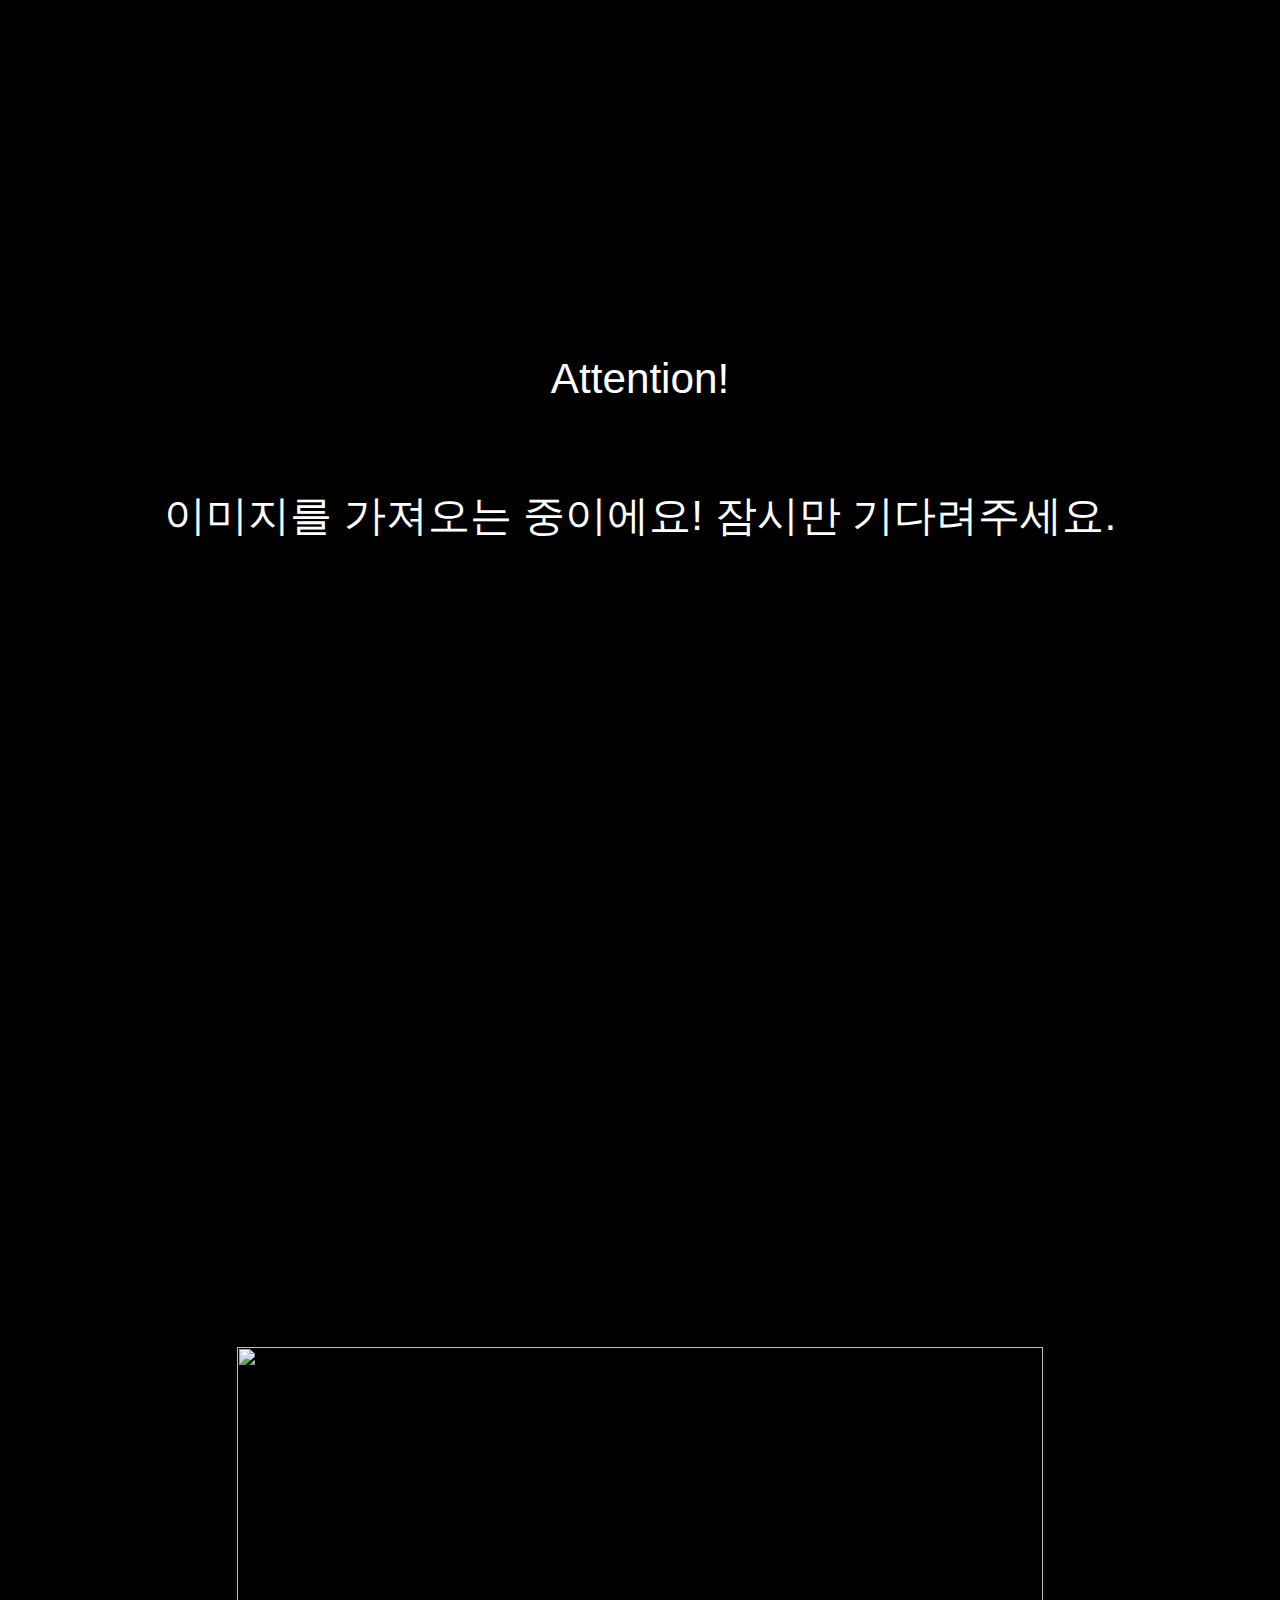
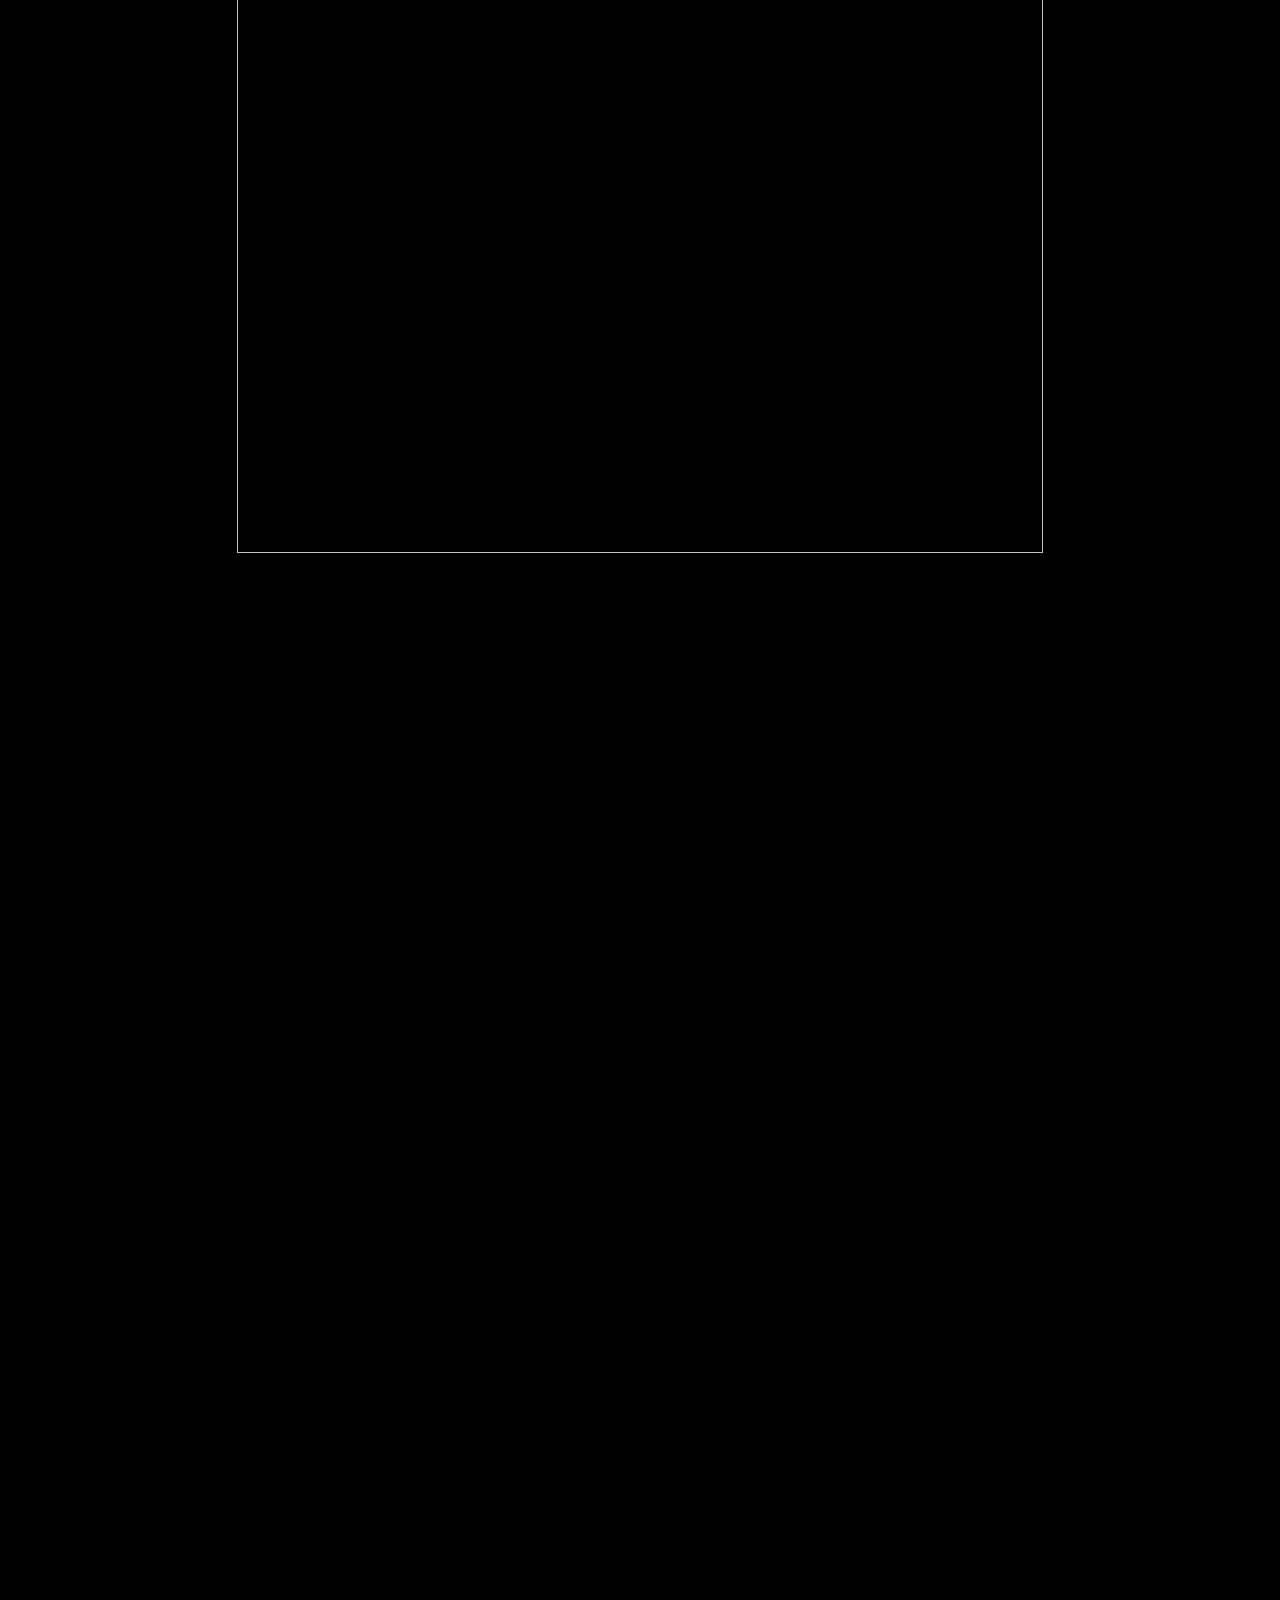
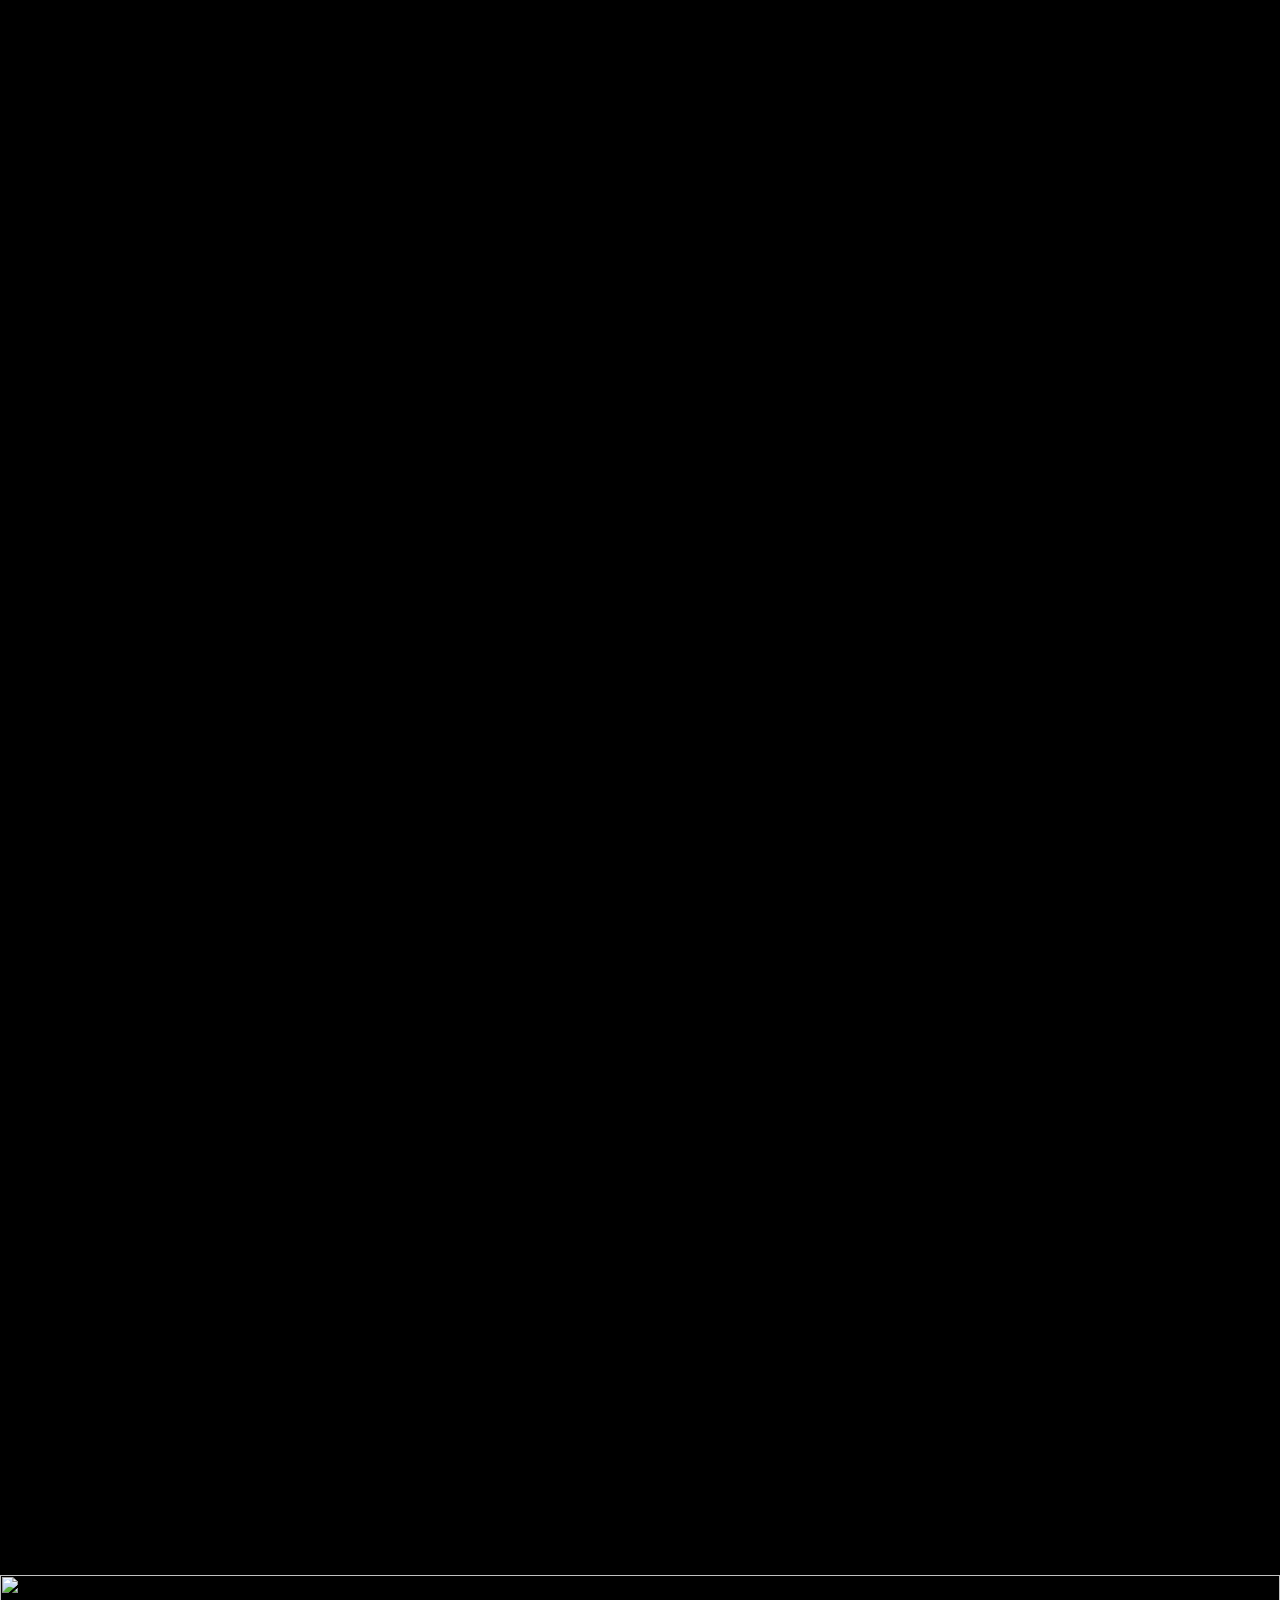
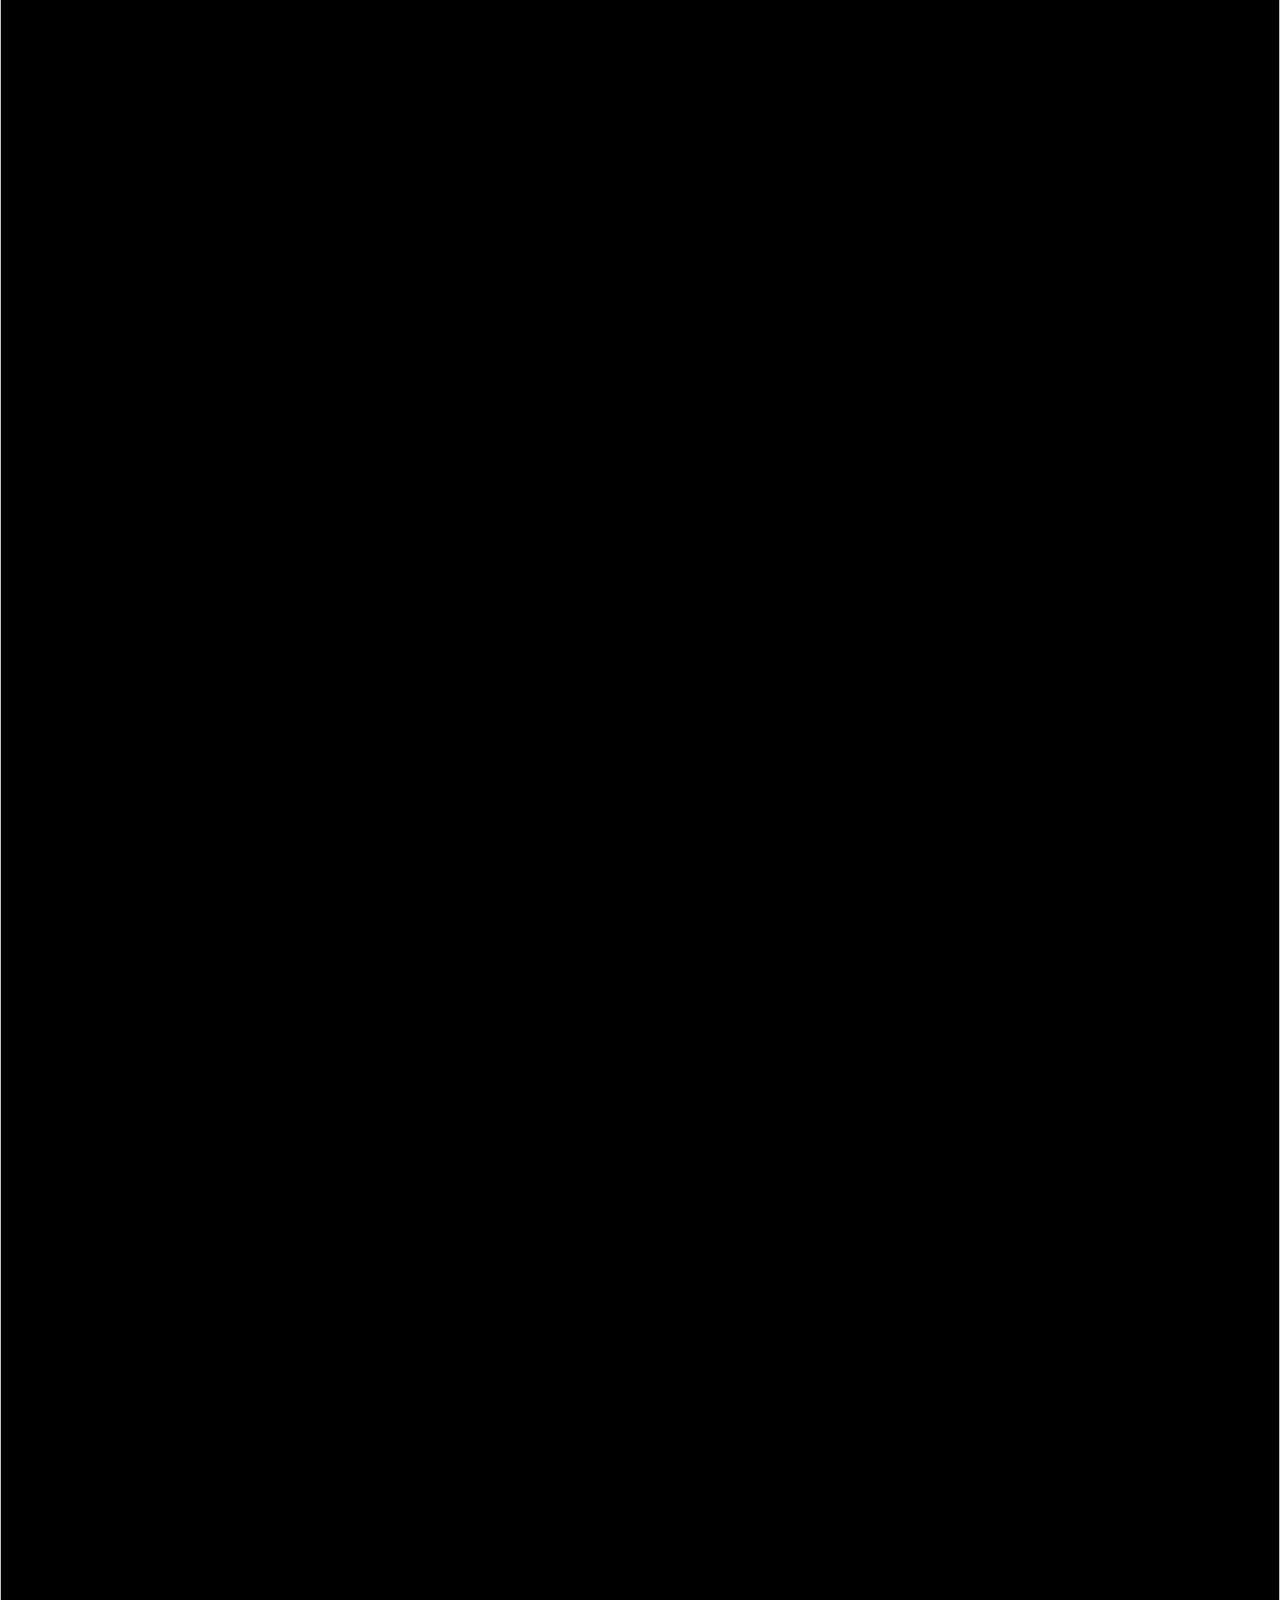
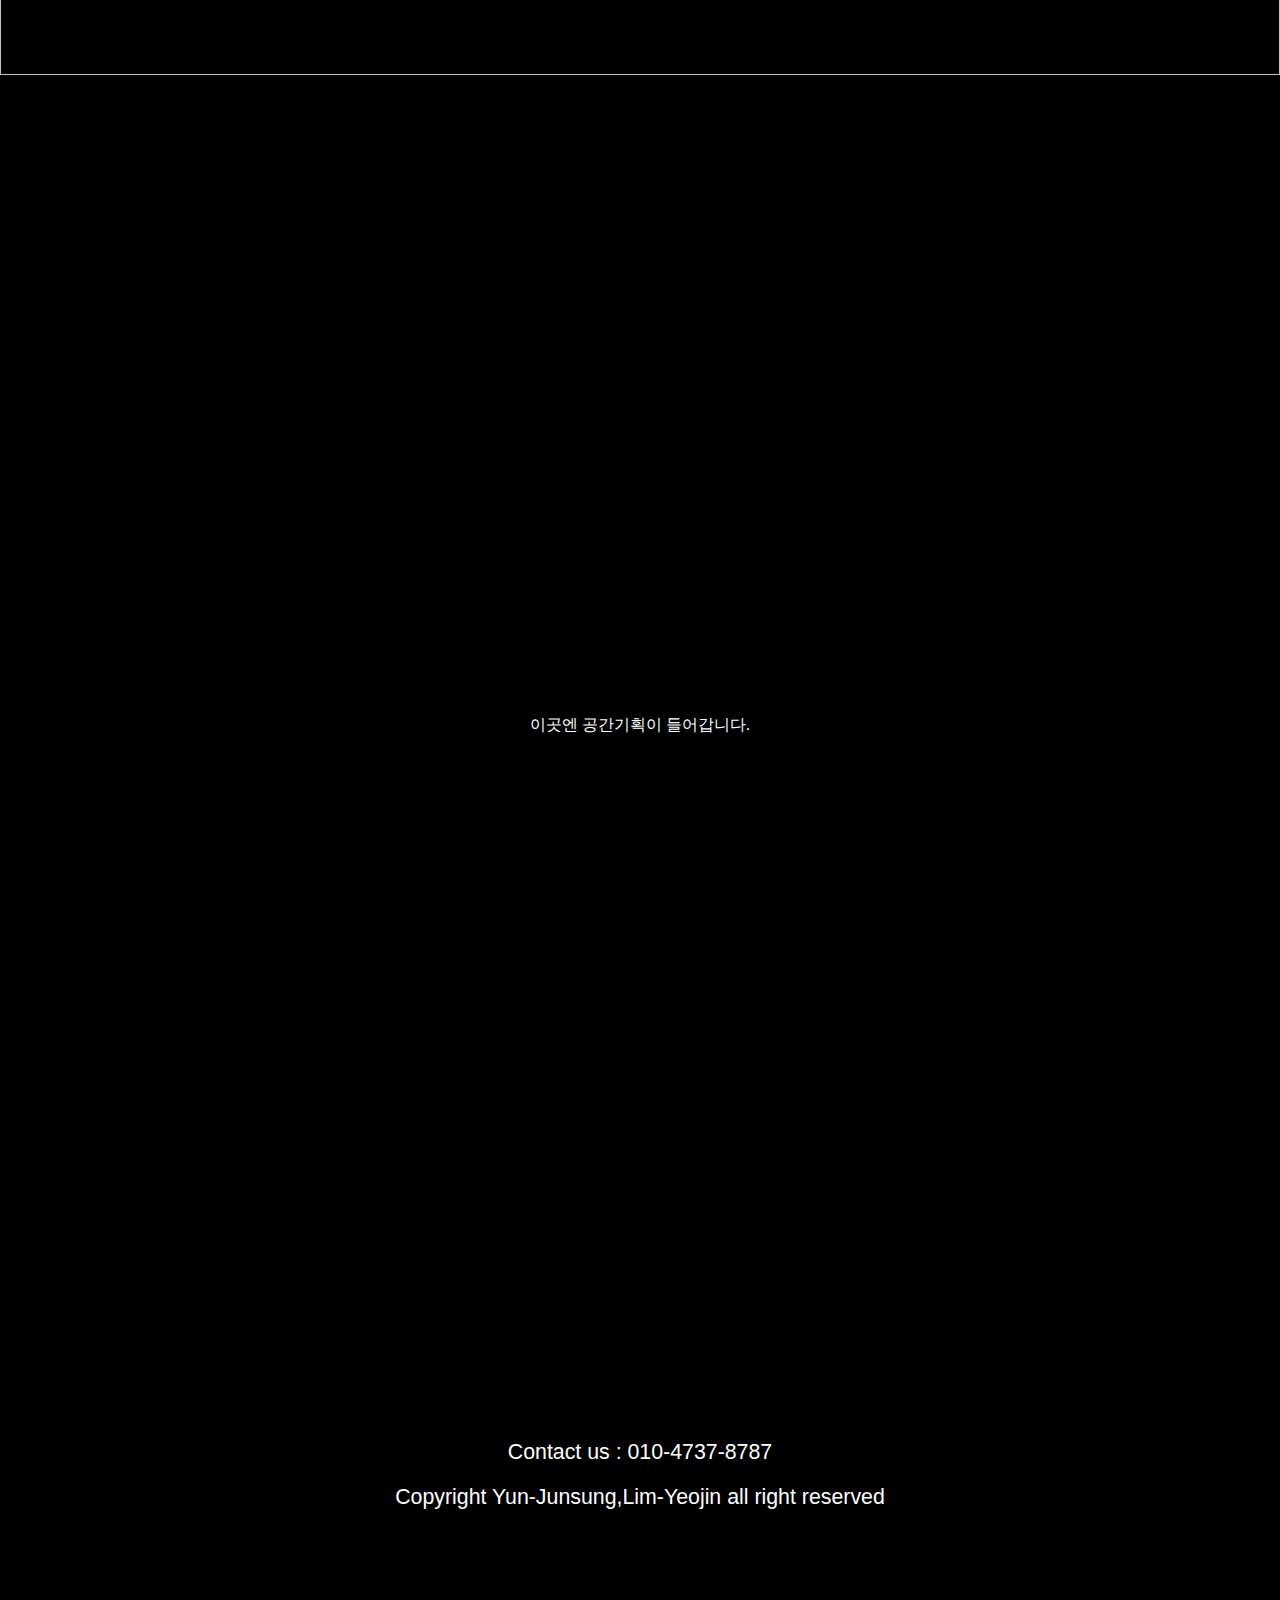
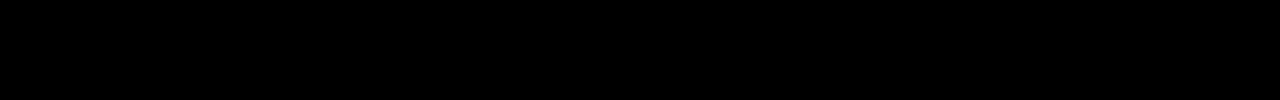
==== index.html @ a5202ab9 "/" ====
<html>
  <head>
    <meta charset="utf-8">
    <meta property="og:type" content="website" />
      <meta property="og:title" content="건축공학부 학술제" />
      <meta property="og:site_name" content="건축공학부 학술전시회" />
      <meta property="og:url" content="HYU_Architectural_Engineering" />
      <meta property="og:image" content="./im/thumbnail.png" />
      <meta property="og:image:width" content="800" />
      <meta property="og:image:height" content="400" />

      <title>건축공학부 학술전시회</title>
      <link rel="stylesheet" href="./css/index.css">
      <link rel="stylesheet" href="./css/font.css">
      <link rel="stylesheet" href="./css/menubar.css">
      <link rel="stylesheet" href="./css/keyframe.css">

      <script src="./js/jquery.js"></script>

  </head>

  <body>

    <div class="loading">
      <p>Attention!</p>
      <p>이미지를 가져오는 중이에요! 잠시만 기다려주세요. </p>
      <img src="./im/load.gif" alt="">
    </div>

    <div class="main_background">
      <img src="./im/admixture.png" alt=:"admixture." id="Maincha1">
      <img src="./im/2022.11.28.png" alt="" id="Maincha2">
      <div class="maincha" id="Maincha3">2022 한양대 건축공학부 학술제 전시회</div>
    </div>
    <div class="menu-container">

      <div class="menu-item-container">
        <a href="./index.html" class="menu-item">Home</a>
        <a href="./html/aboutus.html" class="menu-item">About Us</a>
        <a href="./html/archive.html" class="menu-item">ARCHive</a>
        <a href="./html/review.html" class="menu-item">Event</a>
      </div>
      <div class="xsign" onclick="menubar_disable()">

      </div>
    </div>
    <div class="sub_container">
      <a href="./index.html" class="sub_text"></a>
      <a class="menubar" onclick="menubar_active()"></a>
    </div>
    <div class="main_container">
      <div class="feed" id="Feed1">
        <img src="./im/Mpic1.png" alt="">
      </div>
      <div class="feed" id="Feed2">
        <!-- <img src="./im/story.gif" alt=""> -->
      </div>
      <div class="feed" id="Feed3">
        <img src="./im/Mpic3.png" alt="">
      </div>
      <div class="feed" id="Feed4">
        이곳엔 공간기획이 들어갑니다.
      </div>
      <footer>
        <div class="fin_char">Contact us : 010-4737-8787</div>
        <div class="fin_char">Copyright Yun-Junsung,Lim-Yeojin all right reserved</div>
      </footer>
    </div>


    <script type="text/javascript" src="./js/index.js"></script>
  </body>




</html>
---- css/index.css ----
.main_background{
  /* background-color: gray; */
  background-image:url("../im/b-alpha.gif");
  background-size:cover;
  background-repeat: no-repeat;
  background-color:rgba(255, 0, 0, 0.5);

  position:fixed;
  z-index: -1;
  width:100%;
  height:100%;

  display:flex;
  flex-direction:column;
  justify-content: center;
  align-items: center;
}


.maincha{
  font-size:20pt;
  font-family:sans-serif;
}

#Maincha1{
  width:70vw;
  animation: admixture-bigger 1s;
}

#Maincha2{
  margin-top:40px;
  width:35vw;
}

#Maincha3{
  position:fixed;
  bottom:4%;
  font-family:'KoPub Dotum Light',sans-serif;
  color:white;
}







.main_container{
  width:100%;
  height:7200px;
  position:absolute;
  top:100%;

  background-color:black;
}

.feed{
  margin: 0 0;
  width:100%;
  height:1700px;
  color:white;

  display:flex;
  flex-direction:column;
  justify-content: center;
  align-items: center;
}

.feed img{
  width:100%;
}

#Feed1 img{
  width:63vw;
}

#Feed2{
  height:2175px;

  background-position: center;
  background-repeat: no-repeat;
  background-size:100%;
  background-image:url("../im/story.gif");
}


#Feed4{

  height:1300px;
}







@media screen and (max-width: 1068px){

}
---- css/font.css ----
@font-face {
  src: url("../font/swissk.ttf");
  font-family: "Swis721";
}

@font-face {
  src: url("../font/KoPub Dotum Medium.ttf");
  font-family: "KoPub Dotum Medium";
}

@font-face {
  src: url("../font/KoPub Dotum Light.ttf");
  font-family: "KoPub Dotum Light";
}

@font-face {
  src: url("../font/KoPub Dotum Bold.ttf");
  font-family: "KoPub Dotum Bold";
}

@font-face {
  src: url("../font/Pretendard-Medium.otf");
  font-family: "Pretendard Medium";
}

@font-face {
  src: url("../font/Pretendard-Light.ttf");
  font-family: "Pretendard Light";
}
@font-face {
  src: url("../font/Pretendard-Bold.otf");
  font-family: "Pretendard Bold";
}

@font-face {
  src: url("../font/Pretendard-ExtraBold.otf");
  font-family: "Pretendard ExtraBold";
}
---- css/menubar.css ----
html {
    scroll-behavior: smooth;
}

body{
  -ms-overflow-style: none; /* IE and Edge */
   scrollbar-width: none; /* Firefox */
   margin:0;
   font-family: ;
}

.loading{
  position:fixed;
  display:flex;
  flex-direction:column;
  justify-content: center;
  align-items: center;
  width:100%;
  height:100%;
  background-color:black;
  z-index: 10;
  color:white;
  font-size:3.3vw;
  font-family: "Pretendard Light",sans-serif;
}

.loading img{
  filter: opacity(0.5);
}

.sub_container{
  position:fixed;
  width:100%;
  height:150px;
  z-index:3;

  display:flex;
  flex-direction: row;
  justify-content:space-between;
  align-items: center;

  /* background-color:yellow; */
}

.sub_container a{
  width:180px;
  height:180px;

  /* background-color:green; */
}

.sub_text{
  background-image:url("../im/HYU-ARE.png");
  background-repeat:no-repeat;
  background-size:contain;
  background-position:center;

  margin:0 0 0 40px;
}

.menubar{
  background-image:url("../im/menubar.png");
  background-position: center;
  background-repeat: no-repeat;
  background-size:52px;
  cursor:pointer;
}



/* menu container입니당*/

.menu-container{
  display:block;
  position:fixed;
  z-index: 5;
  width:100%;
  height:100%;
  background-color:black;

  color:white;
  text-align:center;
  font-size:20pt;
  opacity:1;
  z-index: 5;
  left:100%;
  /* left:0; */


}
.animated{
  animation: right-left 0.3s ease-out;
  left:0;
}
.animated-after{

  animation: right-left-reverse 0.3s;
}

.menu-item-container{
  top:15%;
  width:30%;
  height:700px;
  right:10%;
  position:absolute;

  display:flex;
  flex-direction: column;
  justify-content:space-around;

  font-size:4.4vw;
  font-family:"Pretendard Medium",sans-serif;
  color:white;
  text-align:right;
}

.menu-item-container a{
  text-decoration: none;
  color:white;
}

.menu-item:active{
  color:#fbd0ad;
}

.xsign{
  position:absolute;
  width:50px;
  height:50px;
  background-image:url("../im/X.png");
  background-size:contain;
  background-position:center;
  right:80px;
  top:80px;

}

/* ---------------------- */

footer{
  position:relative;
  bottom:0;
  height:200px;
  width:100%;
  background-color:black;
  bottom:0;
  color:white;

  display:flex;
  flex-direction: column;
  justify-content: center;
  align-items: center;

  font-family:"KoPub Dotum Light", sans-serif;
}

.fin_char{
  font-size:16pt;
}

.fin_char:nth-child(1){
  margin-bottom:20px;
}

.upper{
  position:fixed;
  display:none;
  cursor:pointer;
}

.upper::after{
  position:fixed;
  right:10%;
  bottom:14%;
  content:'';
  width:50px;
  height:50px;
  border-top:1.4px solid white;
  border-right:1.4px solid white;
  transform:rotate(-45deg);
}

.upper::before{
  position:fixed;
  right:10%;
  bottom:12%;
  content:'';
  width:50px;
  height:50px;
  border-top:1px solid white;
  border-right:1px solid white;
  transform:rotate(-45deg);
}

.upper::after{
  animation: upper-init 1s;
}

.upper::before{
  animation:upper-init2 1s;
}

@keyframes upper-init {
  0%{
    opacity:0;
    bottom:12%;
  }
  50%{
    opacity:1;
  }
  100%{
    bottom:14%;
  }
}

@keyframes upper-init2 {
  0%{
    opacity:0;
    bottom:11%;
  }
  100%{
    opacity:1;
    bottom:12%;
  }
}



.warning_com{
  display:flex;
  position:fixed;
  width:100%;
  height:100%;
  background-color:rgba(0,0,0,0.7);
  flex-direction: column;
  justify-content: center;
  align-items: center;
  text-align:center;
  z-index: 10;
  cursor:pointer;
}

.warning_com p{
  color:white;
  font-family: "KoPub Dotum Medium",sans-serif;
  font-size:30px;
}

.warning_com .qr{
  width:300px;
  height:300px;
  background-color:white;
  /* qr삽입 */
  /* background-image:url(); */
}
---- css/keyframe.css ----
@-webkit-keyframes admixture-bigger {
    0%{
      width:60vw;
    }
    100%{
      width:70vw;
    }
}
@keyframes admixture-bigger {
    0%{
      width:60vw;
    }
    100%{
      width:70vw;
    }
}

@keyframes right-left {
  0%{
    left:100%;
  }
  100%{
    left:0;
  }
}

@keyframes right-left-reverse {
  0%{
    left:0;
  }
  100%{
    left:100%;
  }
}


@keyframes fadein-left {
  0%{
    transform:translate(50px,0);
    opacity:0;
  }
  100%{
    transform:translate(0,0);
    opacity:1;
  }
}

@keyframes fadein-left_custom1 {
  0%{
    padding:0 0 0 200px;
    opacity:0;
  }
  100%{
    padding:0 0 0 100px;
    opacity:1;
  }
}

@keyframes fadein-right_custom1 {
  0%{
    margin-right:100px;
    opacity:0;
  }
  100%{
    margin-right:0px;
    opacity:1;
  }
}
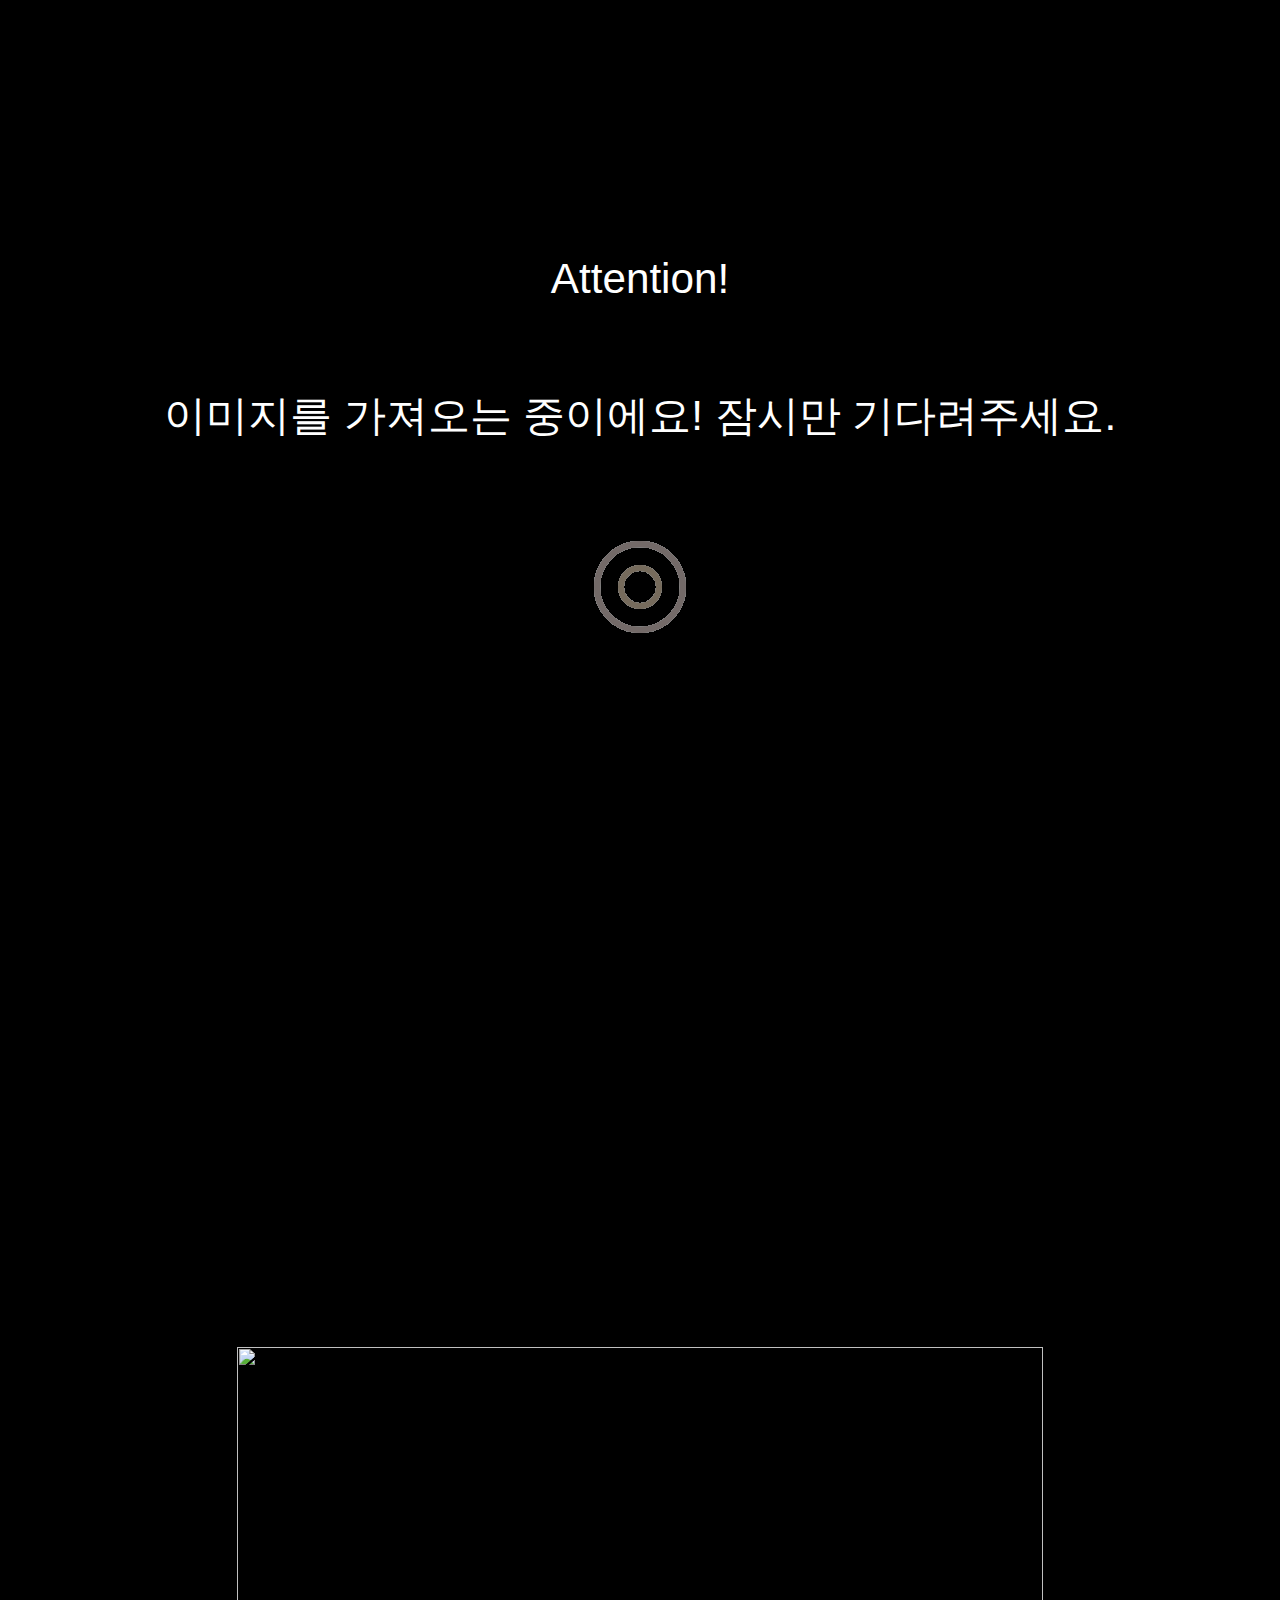
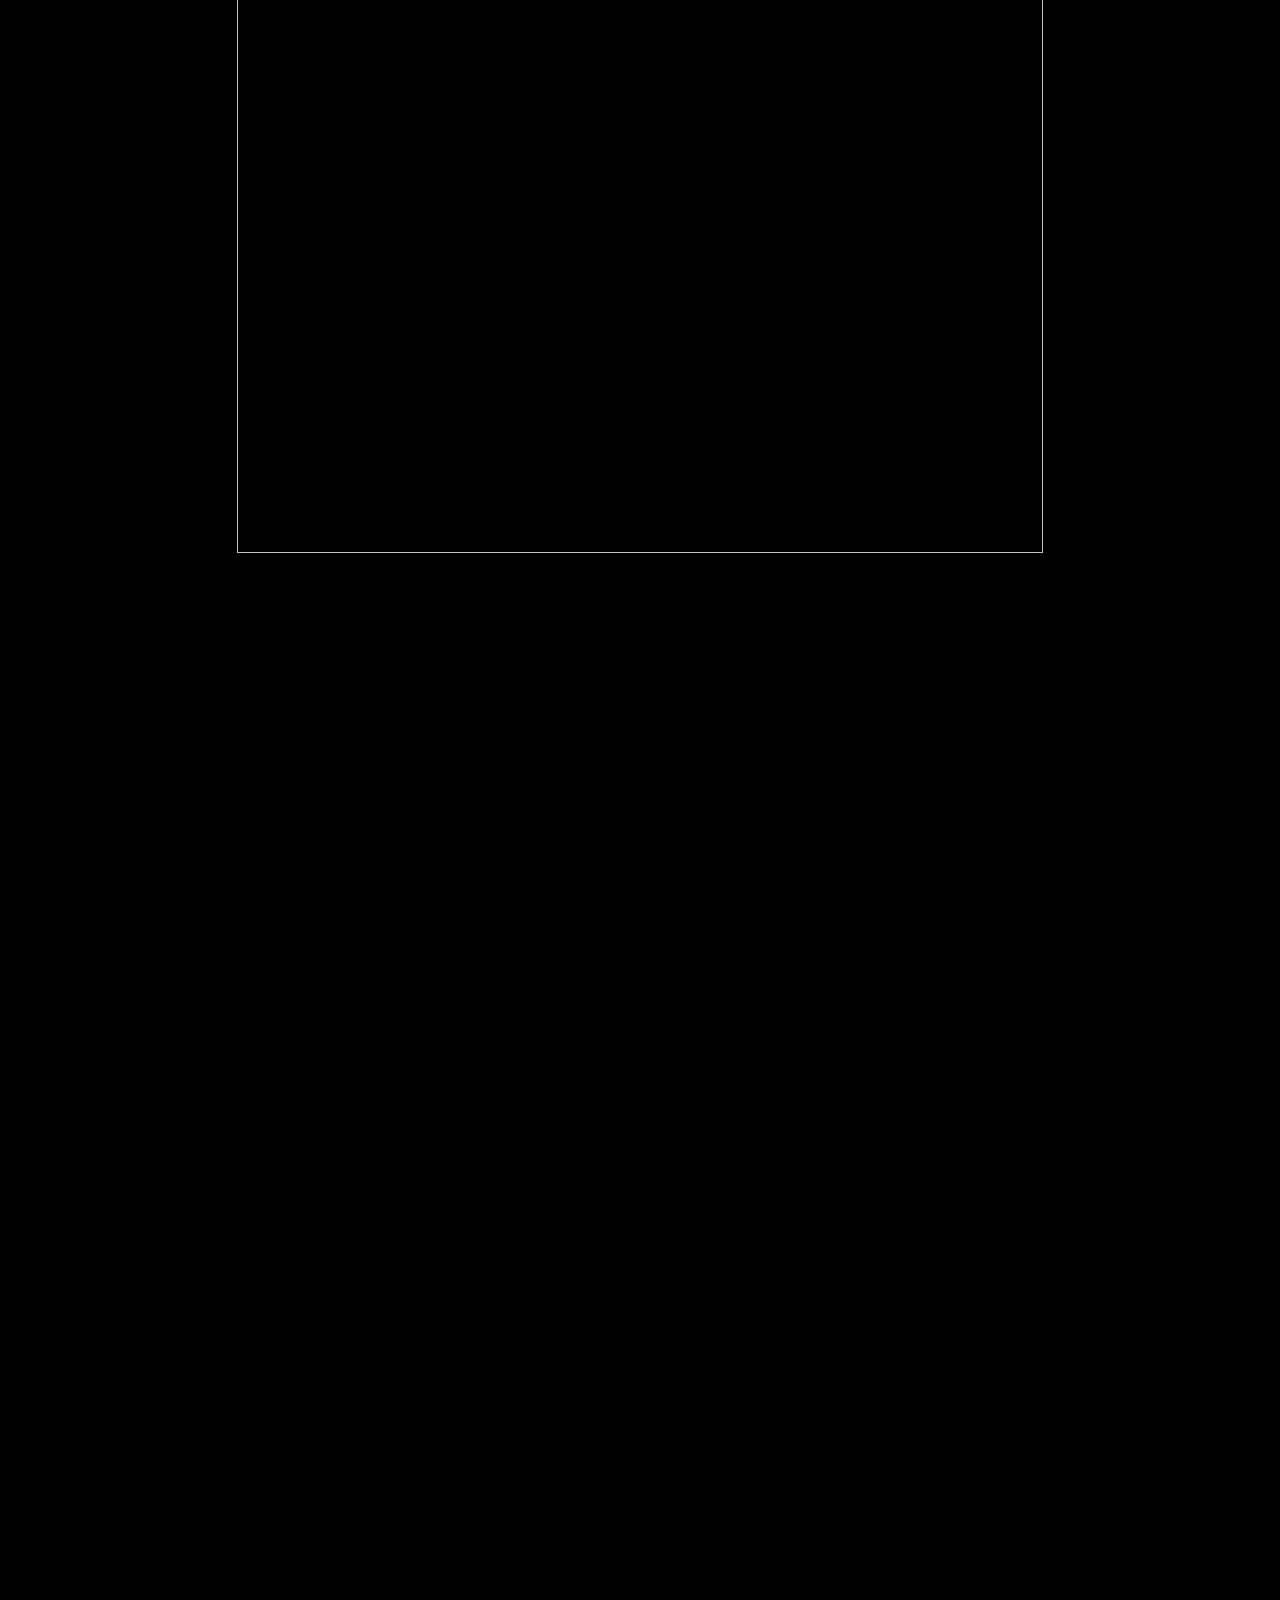
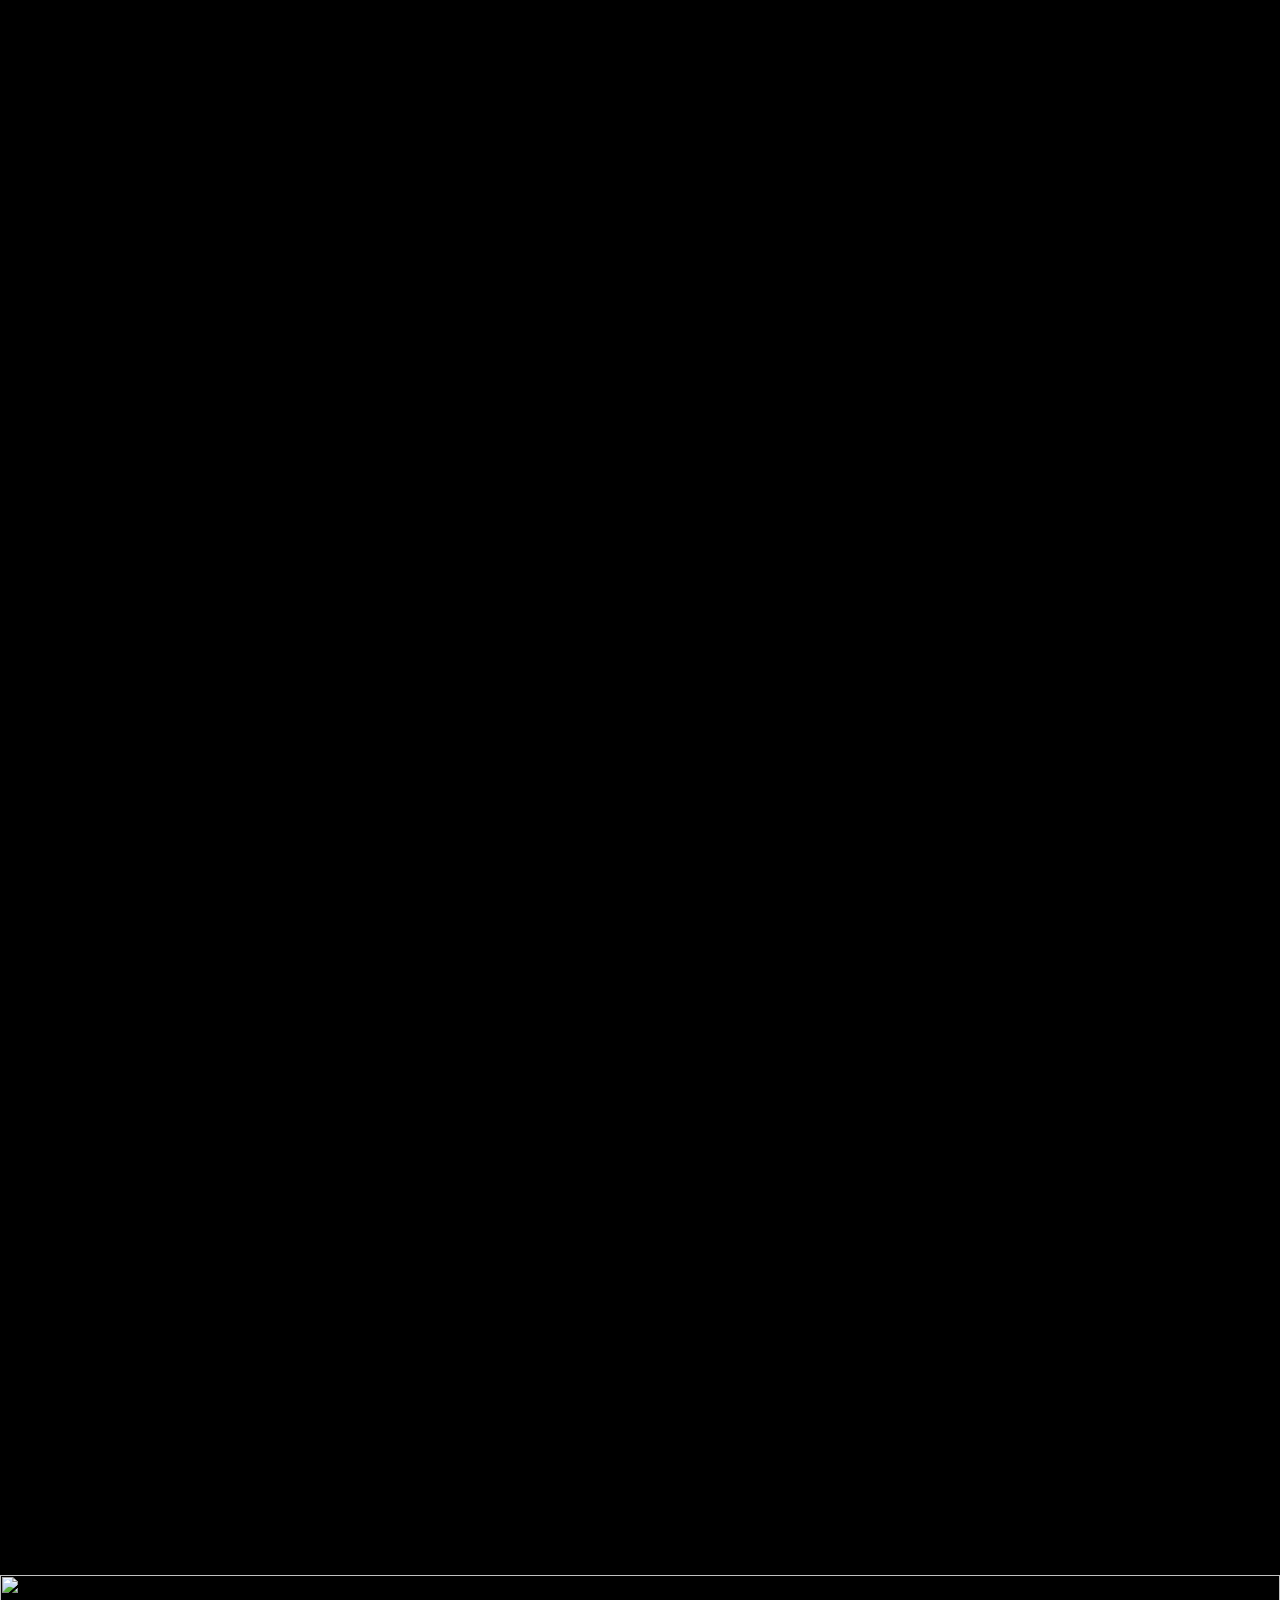
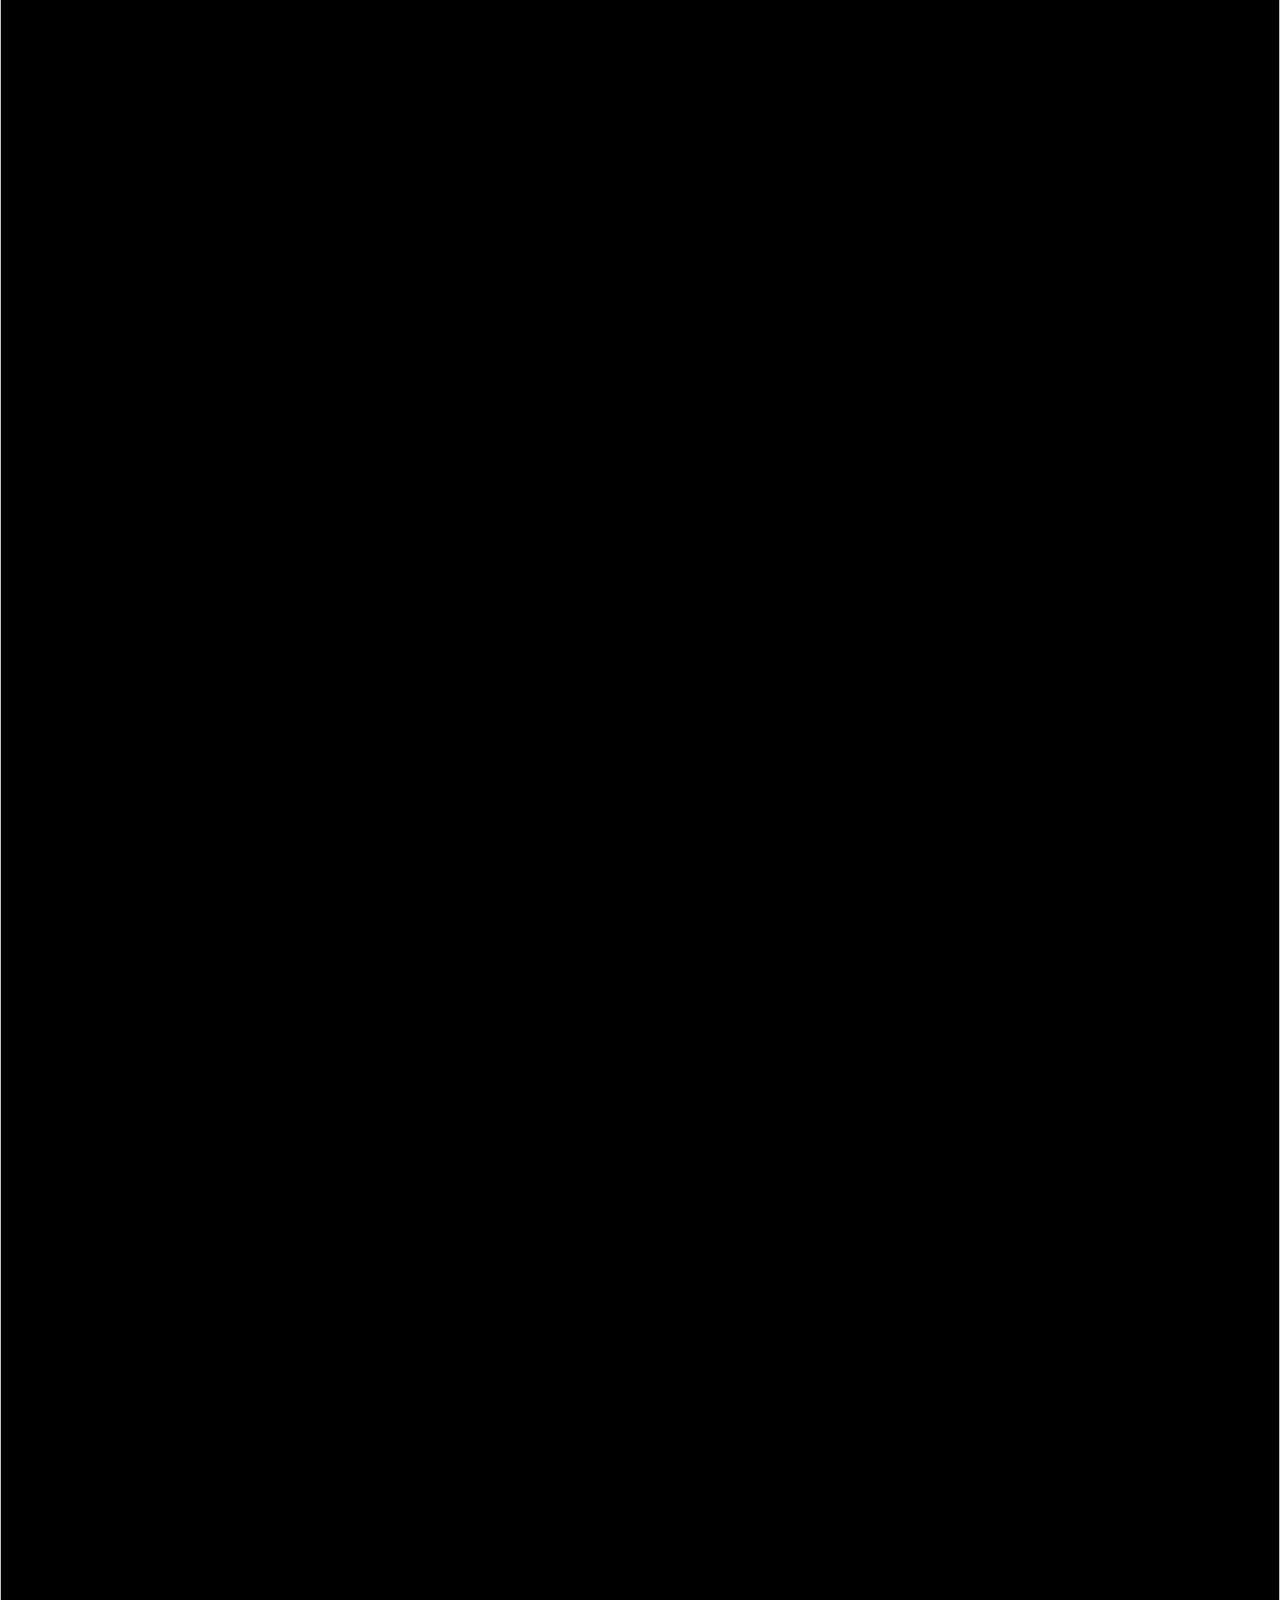
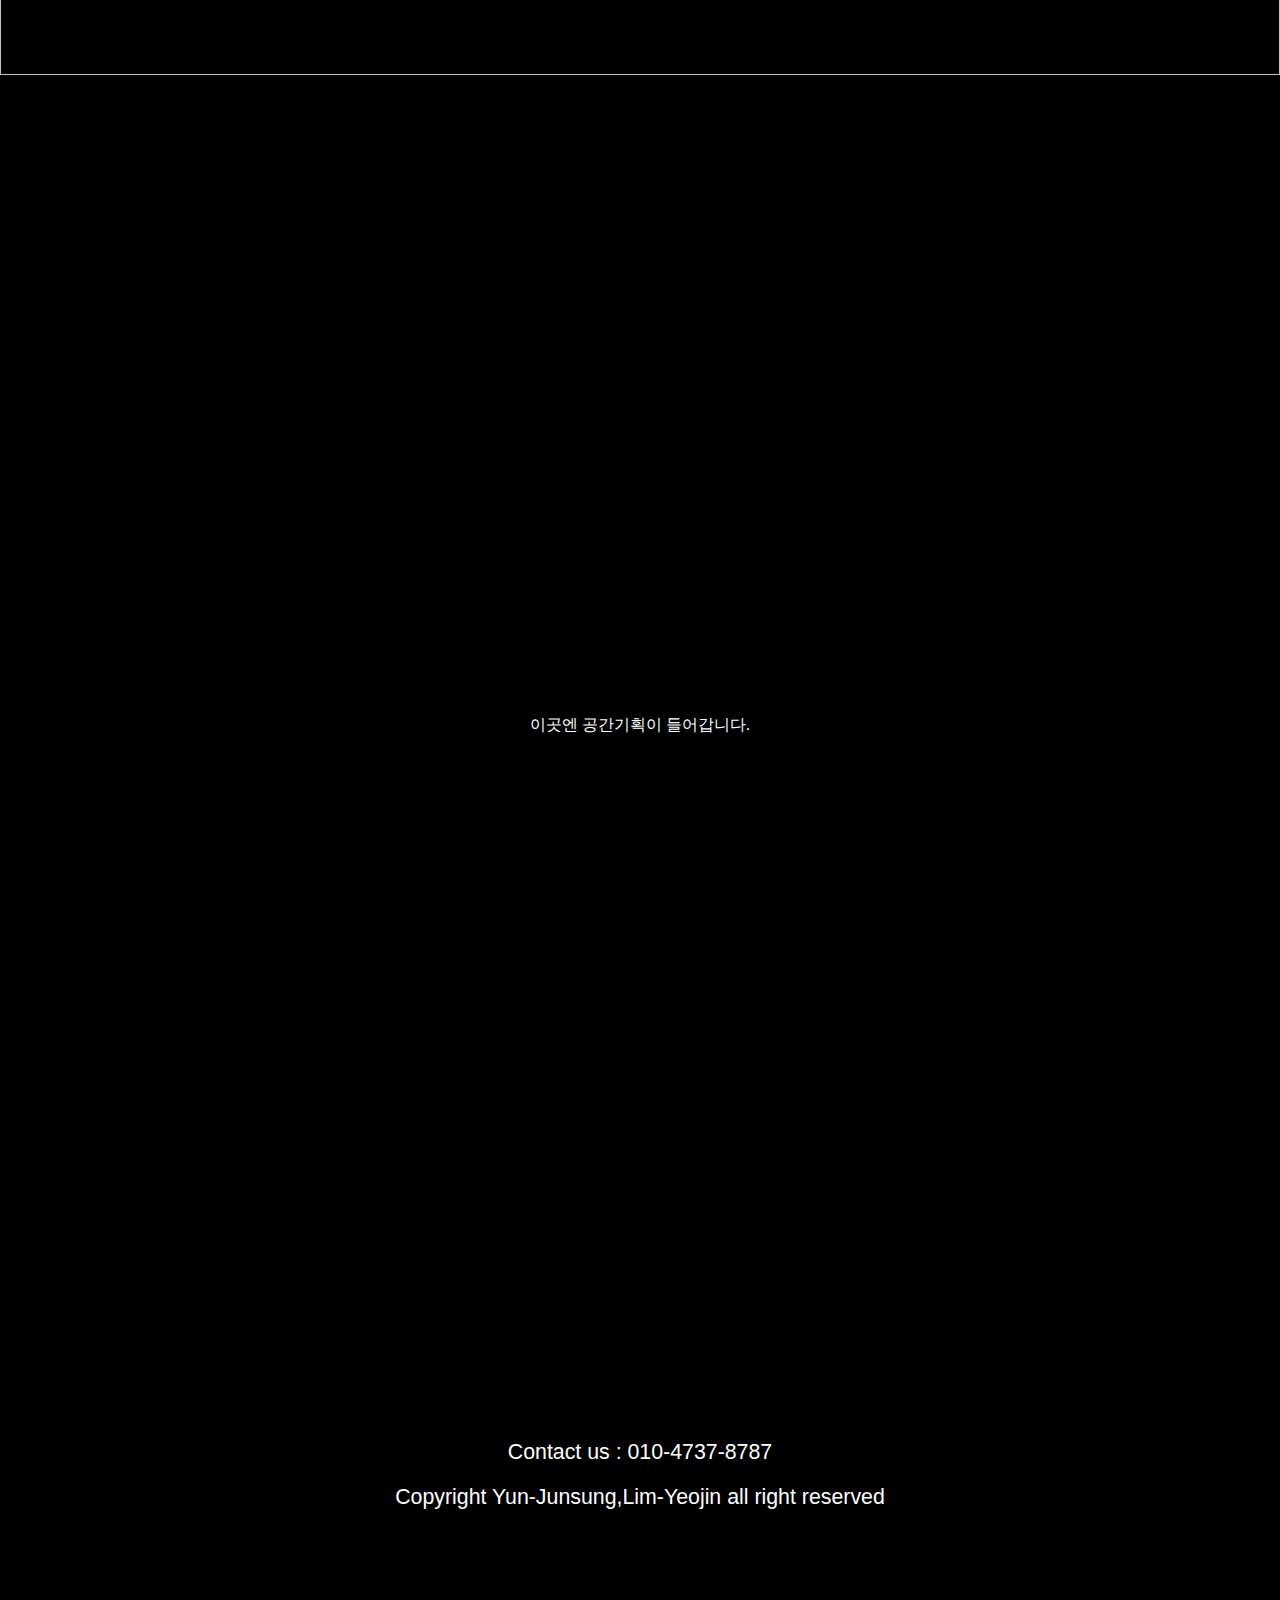
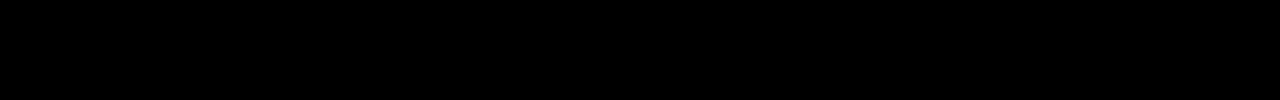
==== commit f0939cf1: "." ====
--- a/index.html
+++ b/index.html
@@ -24,12 +24,18 @@
     <div class="loading">
       <p>Attention!</p>
       <p>이미지를 가져오는 중이에요! 잠시만 기다려주세요. </p>
-      <img src="./im/load.gif" alt="">
+      <img src="../im/Load.gif" alt="">
+    </div>
+
+    <div class="warning_com" onclick="warning_com_close()">
+      <p>모바일 접속을 권장합니다. </p>
+      <div class="qr"></div>
+      <p style='font-size:12px;'>일부 ui가 깨질 수 있습니다.</p>
     </div>
 
     <div class="main_background">
-      <img src="./im/admixture.png" alt=:"admixture." id="Maincha1">
-      <img src="./im/2022.11.28.png" alt="" id="Maincha2">
+      <div id="Maincha1">admixture.</div>
+      <div id="Maincha2">2022.11.29 - 2022.12.01</div>
       <div class="maincha" id="Maincha3">2022 한양대 건축공학부 학술제 전시회</div>
     </div>
     <div class="menu-container">
@@ -68,7 +74,8 @@
     </div>
 
 
-    <script type="text/javascript" src="./js/index.js"></script>
+    <script type="text/javascript" src="../js/index.js"></script>
+    <script type="text/javascript" src="../js/index-detail.js"></script>
   </body>
 
 
--- a/css/index.css
+++ b/css/index.css
@@ -6,13 +6,15 @@
   background-size:cover;
   background-repeat: no-repeat;
   background-color:rgba(255, 0, 0, 0.5);
+  filter:brightness(1.0);
 
   position:fixed;
   z-index: -1;
   width:100%;
   height:100%;
 
-  display:flex;
+  /* display:flex; */
+  display:none;
   flex-direction:column;
   justify-content: center;
   align-items: center;
@@ -25,13 +27,41 @@
 }
 
 #Maincha1{
-  width:70vw;
+  width:auto;
   animation: admixture-bigger 1s;
+  font-size:12vw;
+  font-family: "Swis721 ExtraBold",sans-serif;
+  text-align:center;
+  color:white;
+  letter-spacing: 0;
+
+  transform:scale(1.1,1.0);
 }
 
 #Maincha2{
+  position:absolute;
+  top:54%;
   margin-top:40px;
-  width:35vw;
+  width:auto;
+  font-size:3vw;
+  font-family: "Swis721 Medium",sans-serif;
+  text-align:center;
+  color:rgba(237,203,160,1);
+  word-spacing: 10px;
+  letter-spacing: 1px;
+
+  animation: Maincha2 1s;
+}
+
+@keyframes Maincha2 {
+  0%{
+    letter-spacing:2px;
+    opacity:0;
+  }
+  100%{
+    letter-spacing:1px;
+    opacity:1;
+  }
 }
 
 #Maincha3{
--- a/css/font.css
+++ b/css/font.css
@@ -1,7 +1,30 @@
 @font-face {
-  src: url("../font/swissk.ttf");
-  font-family: "Swis721";
+  src: url("../font/Swiss 721 Bold.otf");
+  font-family: "Swis721 Bold";
 }
+
+@font-face {
+  src: url("../font/Swiss 721 Heavy.otf");
+  font-family: "Swis721 ExtraBold";
+}
+
+@font-face {
+  src: url("../font/Swiss 721 Light.otf");
+  font-family: "Swis721 Light";
+}
+
+@font-face {
+  src: url("../font/Swiss 721 Medium.otf");
+  font-family: "Swis721 Medium";
+}
+
+@font-face {
+  src: url("../font/Swiss 721 Thin.otf");
+  font-family: "Swis721 Thin";
+}
+
+
+
 
 @font-face {
   src: url("../font/KoPub Dotum Medium.ttf");
--- a/css/menubar.css
+++ b/css/menubar.css
@@ -227,7 +227,7 @@
 
 
 .warning_com{
-  display:flex;
+  display:none;
   position:fixed;
   width:100%;
   height:100%;
@@ -238,6 +238,10 @@
   text-align:center;
   z-index: 10;
   cursor:pointer;
+  opacity:0;
+  animation:fadein 1s;
+  animation-delay:3s;
+  animation-fill-mode: forwards;
 }
 
 .warning_com p{
--- a/css/keyframe.css
+++ b/css/keyframe.css
@@ -8,10 +8,12 @@
 }
 @keyframes admixture-bigger {
     0%{
-      width:60vw;
+      letter-spacing: 10px;
+      /* font-size:11vw; */
     }
     100%{
-      width:70vw;
+      letter-spacing: 0;
+      /* font-size:12vw; */
     }
 }
 
@@ -66,3 +68,12 @@
     opacity:1;
   }
 }
+
+@keyframes fadein {
+  0%{
+    opacity:0;
+  }
+  100%{
+    opacity:1;
+  }
+}
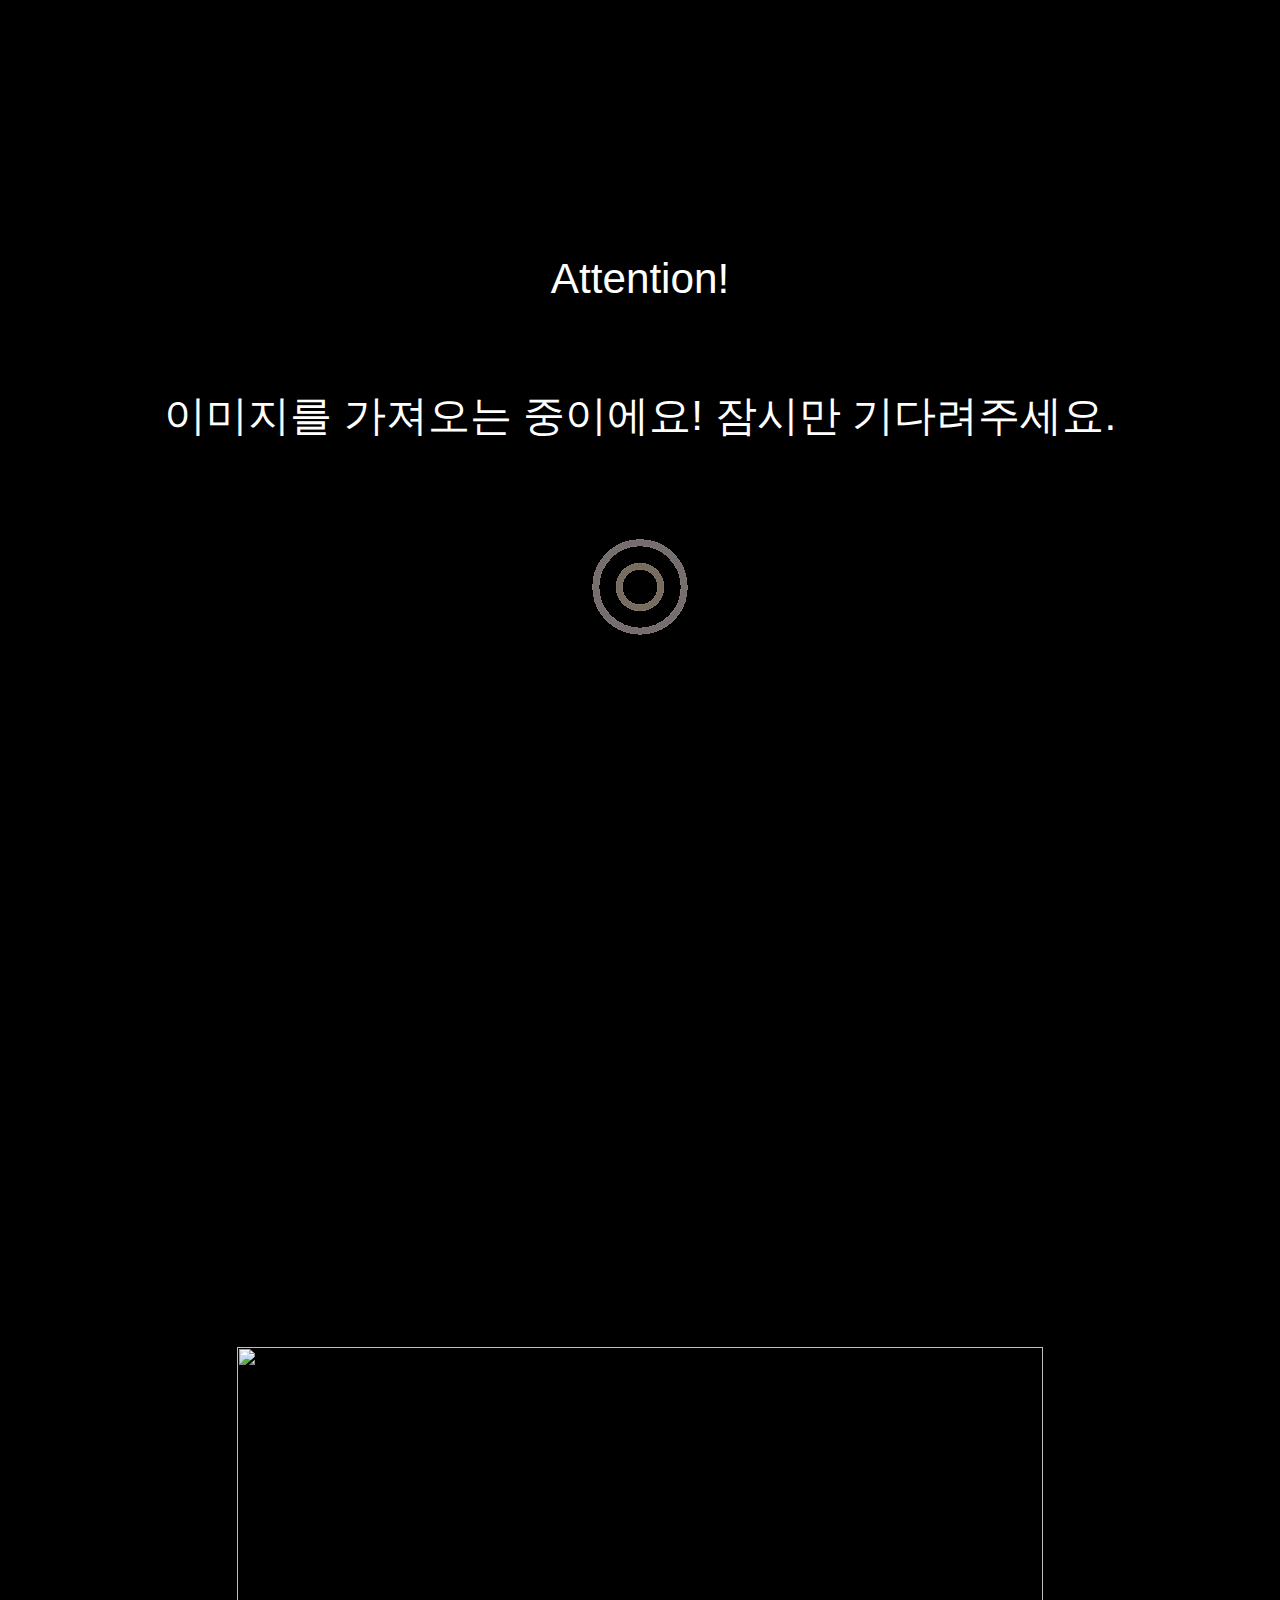
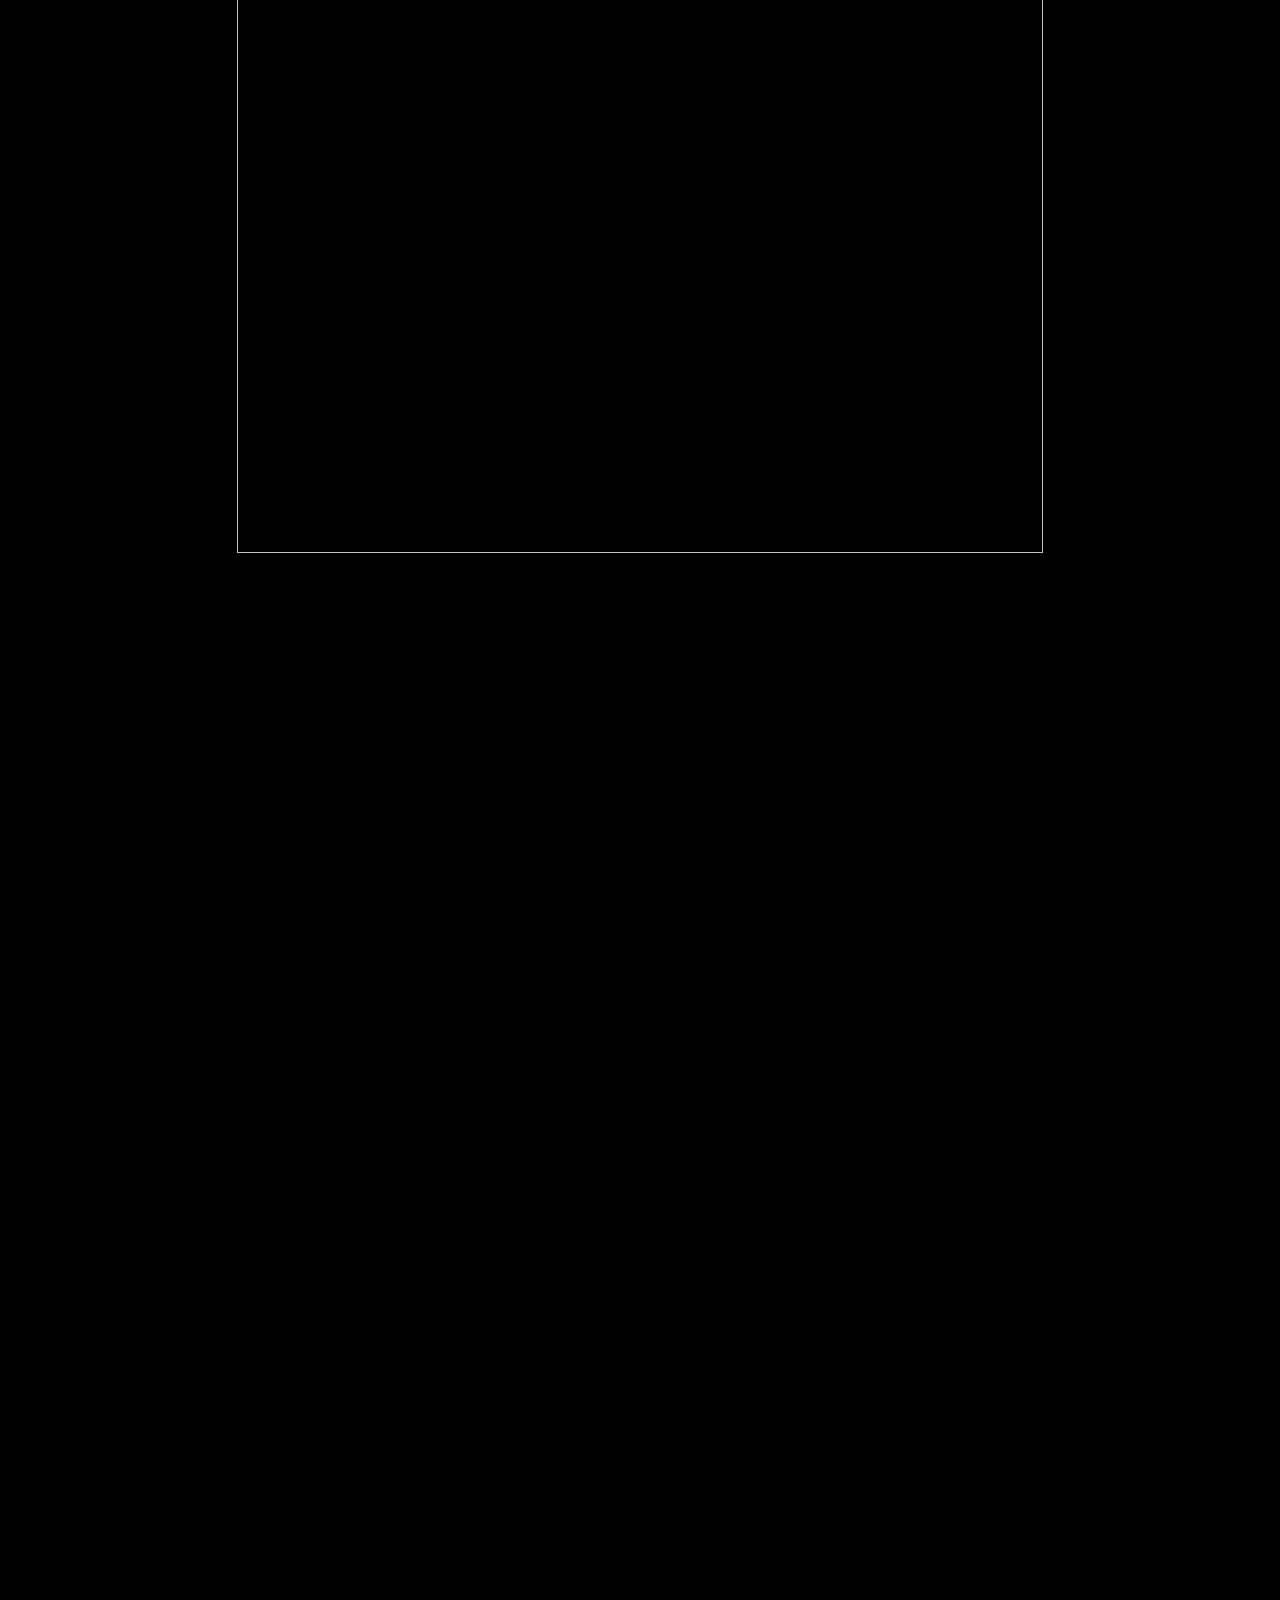
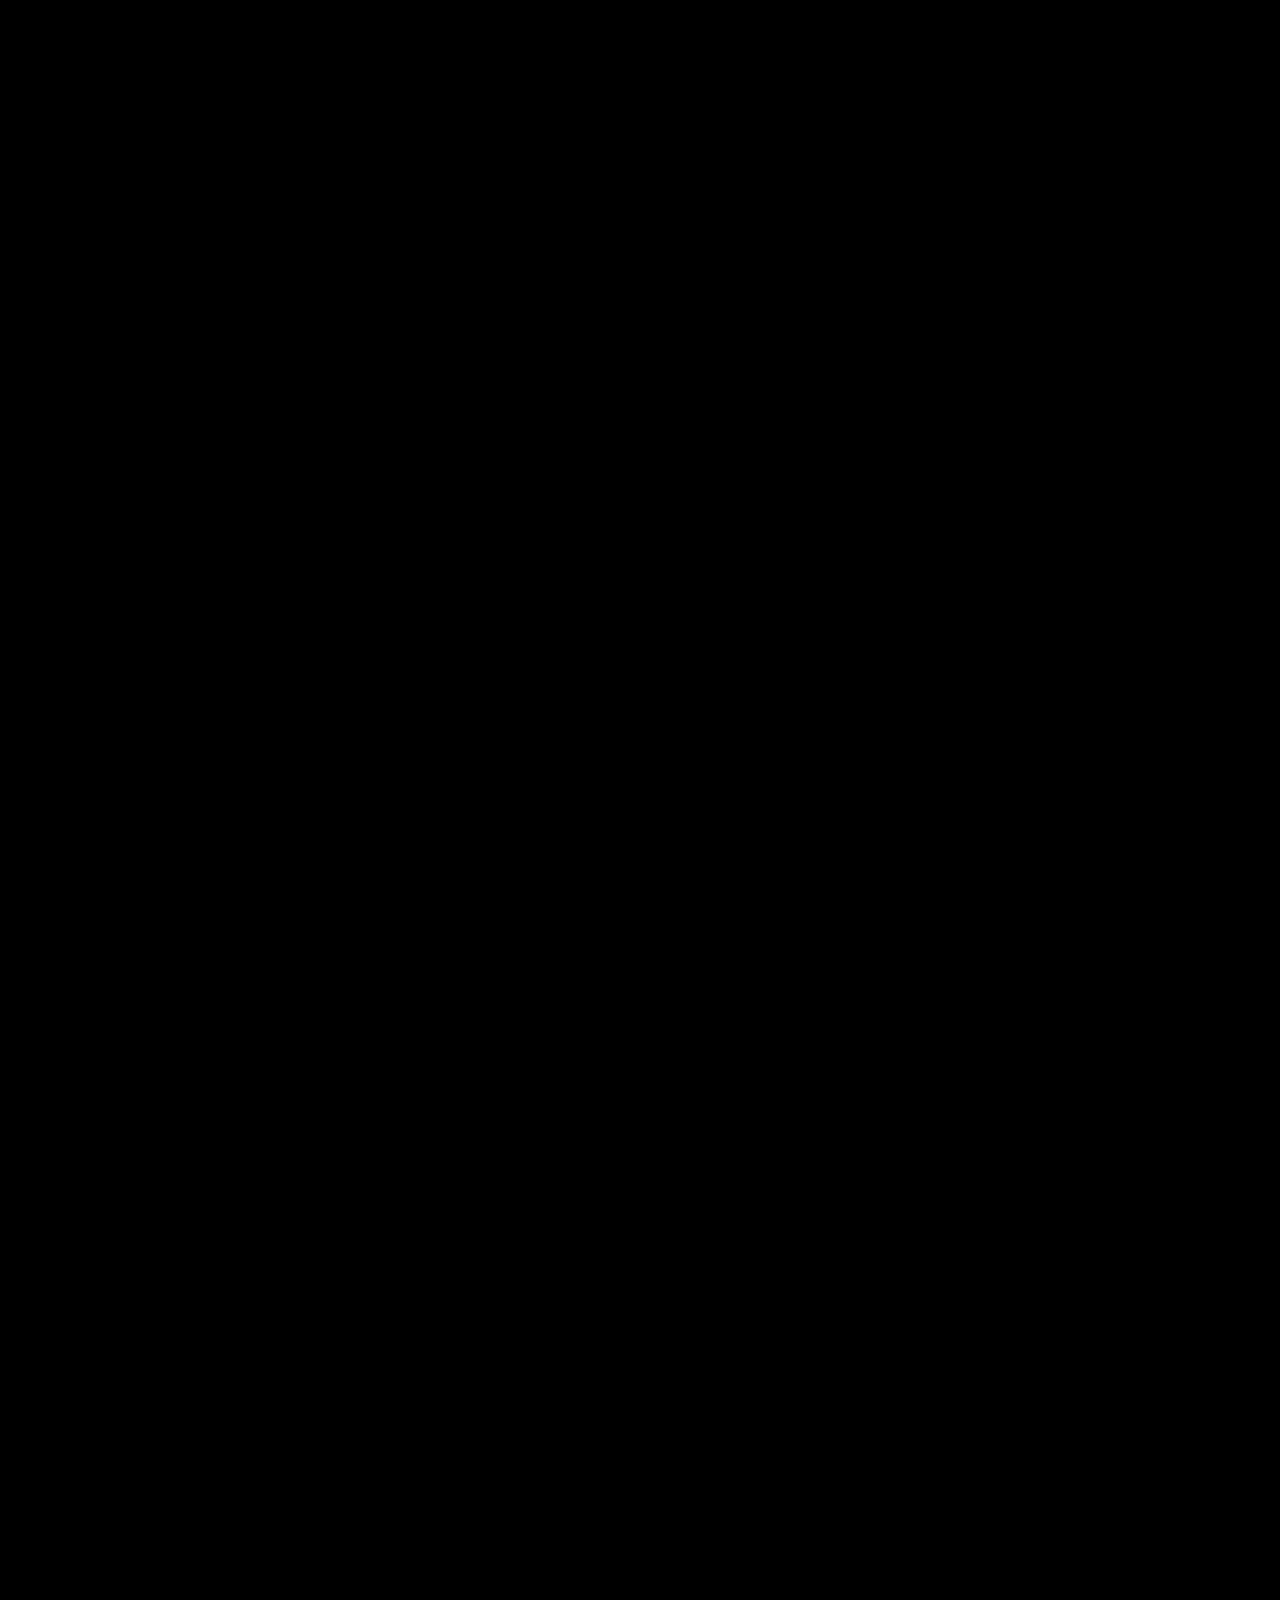
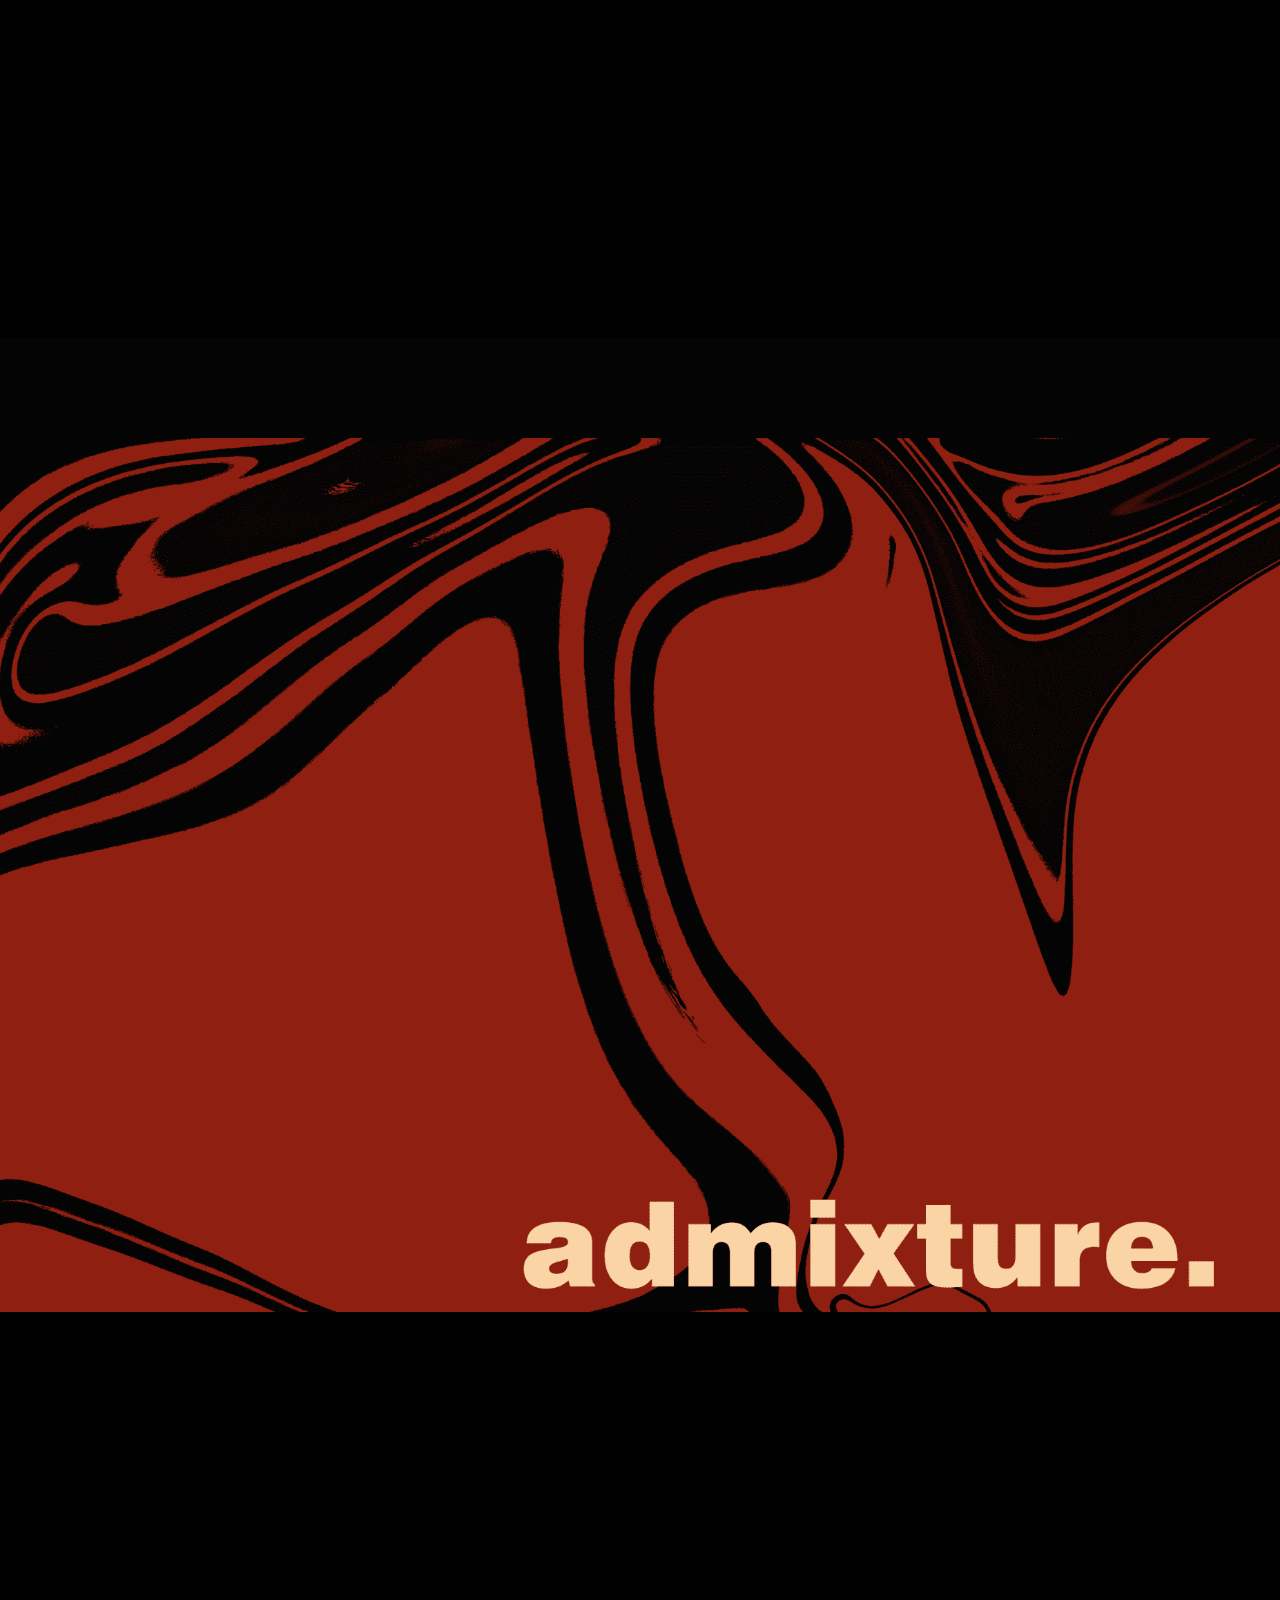
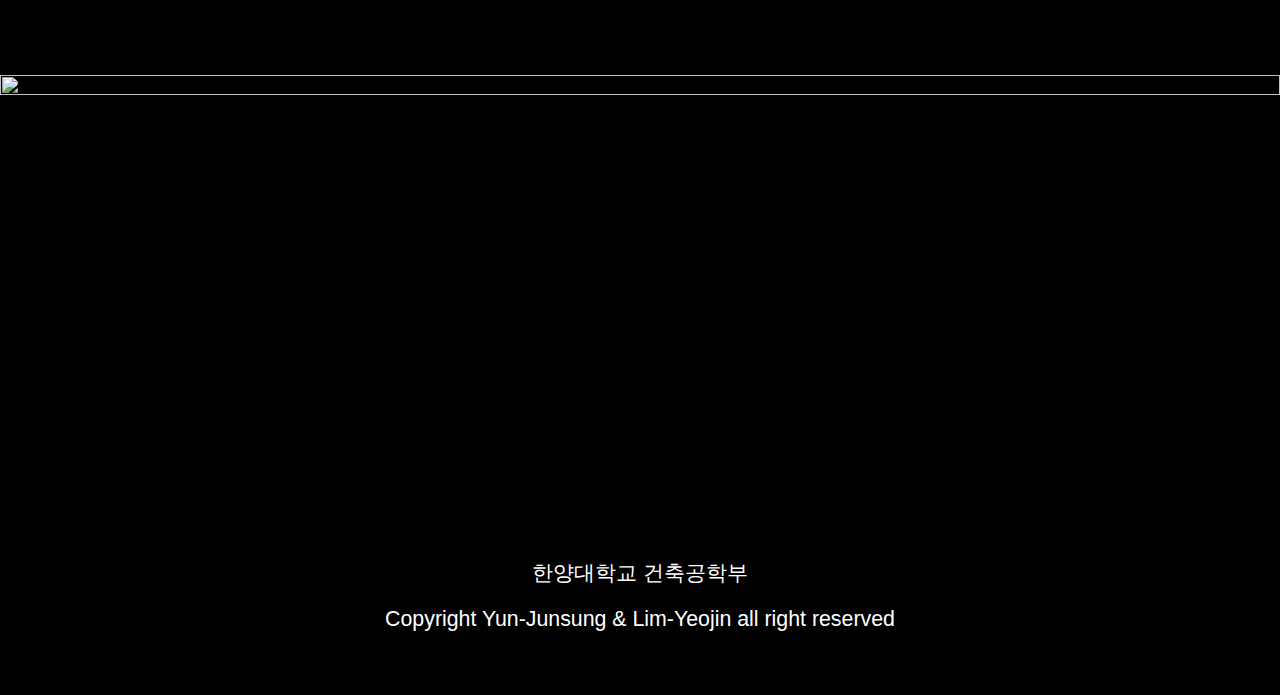
==== commit 4b43656c: "/" ====
--- a/index.html
+++ b/index.html
@@ -11,7 +11,7 @@
 
       <title>건축공학부 학술전시회</title>
       <link rel="stylesheet" href="./css/index.css">
-      <link rel="stylesheet" href="./css/font.css">
+      <link rel="stylesheet" importance='high' href="./css/font.css">
       <link rel="stylesheet" href="./css/menubar.css">
       <link rel="stylesheet" href="./css/keyframe.css">
 
@@ -24,7 +24,7 @@
     <div class="loading">
       <p>Attention!</p>
       <p>이미지를 가져오는 중이에요! 잠시만 기다려주세요. </p>
-      <img src="../im/Load.gif" alt="">
+      <img src="./im/Load.gif" alt="">
     </div>
 
     <div class="warning_com" onclick="warning_com_close()">
@@ -56,7 +56,7 @@
     </div>
     <div class="main_container">
       <div class="feed" id="Feed1">
-        <img src="./im/Mpic1.png" alt="">
+        <img src="./im/Mpic1.jpg" alt="">
       </div>
       <div class="feed" id="Feed2">
         <!-- <img src="./im/story.gif" alt=""> -->
@@ -65,17 +65,19 @@
         <img src="./im/Mpic3.png" alt="">
       </div>
       <div class="feed" id="Feed4">
-        이곳엔 공간기획이 들어갑니다.
+        <img src="./im/Mpic4.png" importance="low" alt="">
       </div>
       <footer>
-        <div class="fin_char">Contact us : 010-4737-8787</div>
-        <div class="fin_char">Copyright Yun-Junsung,Lim-Yeojin all right reserved</div>
+        <div class="fin_char">한양대학교 건축공학부</div>
+        <div class="fin_char">Copyright Yun-Junsung & Lim-Yeojin all right reserved</div>
+        <div class="preload-font">a.</div>
       </footer>
     </div>
 
 
-    <script type="text/javascript" src="../js/index.js"></script>
-    <script type="text/javascript" src="../js/index-detail.js"></script>
+
+    <script type="text/javascript" src="./js/index.js"></script>
+    <script type="text/javascript" src="./js/index-detail.js"></script>
   </body>
 
 
--- a/css/index.css
+++ b/css/index.css
@@ -1,3 +1,10 @@
+/*
+* Prefixed by https://autoprefixer.github.io
+* PostCSS: v8.4.14,
+* Autoprefixer: v10.4.7
+* Browsers: last 4 version
+*/
+
 
 
 .main_background{
@@ -6,7 +13,8 @@
   background-size:cover;
   background-repeat: no-repeat;
   background-color:rgba(255, 0, 0, 0.5);
-  filter:brightness(1.0);
+  -webkit-filter:brightness(1.0);
+          filter:brightness(1.0);
 
   position:fixed;
   z-index: -1;
@@ -15,27 +23,45 @@
 
   /* display:flex; */
   display:none;
-  flex-direction:column;
-  justify-content: center;
-  align-items: center;
+  -webkit-box-orient:vertical;
+  -webkit-box-direction:normal;
+      -ms-flex-direction:column;
+          flex-direction:column;
+  -webkit-box-pack: center;
+      -ms-flex-pack: center;
+          justify-content: center;
+  -webkit-box-align: center;
+      -ms-flex-align: center;
+          align-items: center;
 }
 
 
 .maincha{
   font-size:20pt;
-  font-family:sans-serif;
+}
+.preload-font{
+  font-family:'Swis721 ExtraBold',sans-serif;
+  color:none;
+  position:absolute;
+  z-index:-99;
+  font-size:0.0001px;
 }
 
 #Maincha1{
   width:auto;
-  animation: admixture-bigger 1s;
+  -webkit-animation: admixture-bigger 1s;
+          animation: admixture-bigger 1s;
   font-size:12vw;
   font-family: "Swis721 ExtraBold",sans-serif;
   text-align:center;
   color:white;
   letter-spacing: 0;
 
-  transform:scale(1.1,1.0);
+  -webkit-transform:scale(1.1,1.0);
+
+      -ms-transform:scale(1.1,1.0);
+
+          transform:scale(1.1,1.0);
 }
 
 #Maincha2{
@@ -50,7 +76,20 @@
   word-spacing: 10px;
   letter-spacing: 1px;
 
-  animation: Maincha2 1s;
+  -webkit-animation: Maincha2 1s;
+
+          animation: Maincha2 1s;
+}
+
+@-webkit-keyframes Maincha2 {
+  0%{
+    letter-spacing:2px;
+    opacity:0;
+  }
+  100%{
+    letter-spacing:1px;
+    opacity:1;
+  }
 }
 
 @keyframes Maincha2 {
@@ -79,7 +118,7 @@
 
 .main_container{
   width:100%;
-  height:7200px;
+  height:auto;
   position:absolute;
   top:100%;
 
@@ -92,10 +131,21 @@
   height:1700px;
   color:white;
 
+  display:-webkit-box;
+
+  display:-ms-flexbox;
+
   display:flex;
-  flex-direction:column;
-  justify-content: center;
-  align-items: center;
+  -webkit-box-orient:vertical;
+  -webkit-box-direction:normal;
+      -ms-flex-direction:column;
+          flex-direction:column;
+  -webkit-box-pack: center;
+      -ms-flex-pack: center;
+          justify-content: center;
+  -webkit-box-align: center;
+      -ms-flex-align: center;
+          align-items: center;
 }
 
 .feed img{
@@ -117,16 +167,11 @@
 
 
 #Feed4{
-
-  height:1300px;
+  height:auto;
+  margin-bottom:400px;
 }
 
-
-
-
-
-
-
-@media screen and (max-width: 1068px){
-
+#Feed4 img{
+  width:100%
+  height:auto;
 }
--- a/css/menubar.css
+++ b/css/menubar.css
@@ -1,3 +1,10 @@
+/*
+* Prefixed by https://autoprefixer.github.io
+* PostCSS: v8.4.14,
+* Autoprefixer: v10.4.7
+* Browsers: last 4 version
+*/
+
 html {
     scroll-behavior: smooth;
 }
@@ -11,10 +18,19 @@
 
 .loading{
   position:fixed;
+  display:-webkit-box;
+  display:-ms-flexbox;
   display:flex;
-  flex-direction:column;
-  justify-content: center;
-  align-items: center;
+  -webkit-box-orient:vertical;
+  -webkit-box-direction:normal;
+      -ms-flex-direction:column;
+          flex-direction:column;
+  -webkit-box-pack: center;
+      -ms-flex-pack: center;
+          justify-content: center;
+  -webkit-box-align: center;
+      -ms-flex-align: center;
+          align-items: center;
   width:100%;
   height:100%;
   background-color:black;
@@ -25,7 +41,8 @@
 }
 
 .loading img{
-  filter: opacity(0.5);
+  -webkit-filter: opacity(0.5);
+          filter: opacity(0.5);
 }
 
 .sub_container{
@@ -34,10 +51,21 @@
   height:150px;
   z-index:3;
 
+  display:-webkit-box;
+
+  display:-ms-flexbox;
+
   display:flex;
-  flex-direction: row;
-  justify-content:space-between;
-  align-items: center;
+  -webkit-box-orient: horizontal;
+  -webkit-box-direction: normal;
+      -ms-flex-direction: row;
+          flex-direction: row;
+  -webkit-box-pack:justify;
+      -ms-flex-pack:justify;
+          justify-content:space-between;
+  -webkit-box-align: center;
+      -ms-flex-align: center;
+          align-items: center;
 
   /* background-color:yellow; */
 }
@@ -89,12 +117,15 @@
 
 }
 .animated{
-  animation: right-left 0.3s ease-out;
+  -webkit-animation: right-left 0.3s ease-out;
+          animation: right-left 0.3s ease-out;
   left:0;
 }
 .animated-after{
 
-  animation: right-left-reverse 0.3s;
+  -webkit-animation: right-left-reverse 0.3s;
+
+          animation: right-left-reverse 0.3s;
 }
 
 .menu-item-container{
@@ -104,9 +135,17 @@
   right:10%;
   position:absolute;
 
+  display:-webkit-box;
+
+  display:-ms-flexbox;
+
   display:flex;
-  flex-direction: column;
-  justify-content:space-around;
+  -webkit-box-orient: vertical;
+  -webkit-box-direction: normal;
+      -ms-flex-direction: column;
+          flex-direction: column;
+  -ms-flex-pack:distribute;
+      justify-content:space-around;
 
   font-size:4.4vw;
   font-family:"Pretendard Medium",sans-serif;
@@ -146,10 +185,21 @@
   bottom:0;
   color:white;
 
+  display:-webkit-box;
+
+  display:-ms-flexbox;
+
   display:flex;
-  flex-direction: column;
-  justify-content: center;
-  align-items: center;
+  -webkit-box-orient: vertical;
+  -webkit-box-direction: normal;
+      -ms-flex-direction: column;
+          flex-direction: column;
+  -webkit-box-pack: center;
+      -ms-flex-pack: center;
+          justify-content: center;
+  -webkit-box-align: center;
+      -ms-flex-align: center;
+          align-items: center;
 
   font-family:"KoPub Dotum Light", sans-serif;
 }
@@ -177,7 +227,9 @@
   height:50px;
   border-top:1.4px solid white;
   border-right:1.4px solid white;
-  transform:rotate(-45deg);
+  -webkit-transform:rotate(-45deg);
+      -ms-transform:rotate(-45deg);
+          transform:rotate(-45deg);
 }
 
 .upper::before{
@@ -189,15 +241,32 @@
   height:50px;
   border-top:1px solid white;
   border-right:1px solid white;
-  transform:rotate(-45deg);
+  -webkit-transform:rotate(-45deg);
+      -ms-transform:rotate(-45deg);
+          transform:rotate(-45deg);
 }
 
 .upper::after{
-  animation: upper-init 1s;
+  -webkit-animation: upper-init 1s;
+          animation: upper-init 1s;
 }
 
 .upper::before{
-  animation:upper-init2 1s;
+  -webkit-animation:upper-init2 1s;
+          animation:upper-init2 1s;
+}
+
+@-webkit-keyframes upper-init {
+  0%{
+    opacity:0;
+    bottom:12%;
+  }
+  50%{
+    opacity:1;
+  }
+  100%{
+    bottom:14%;
+  }
 }
 
 @keyframes upper-init {
@@ -213,6 +282,17 @@
   }
 }
 
+@-webkit-keyframes upper-init2 {
+  0%{
+    opacity:0;
+    bottom:11%;
+  }
+  100%{
+    opacity:1;
+    bottom:12%;
+  }
+}
+
 @keyframes upper-init2 {
   0%{
     opacity:0;
@@ -232,16 +312,26 @@
   width:100%;
   height:100%;
   background-color:rgba(0,0,0,0.7);
-  flex-direction: column;
-  justify-content: center;
-  align-items: center;
+  -webkit-box-orient: vertical;
+  -webkit-box-direction: normal;
+      -ms-flex-direction: column;
+          flex-direction: column;
+  -webkit-box-pack: center;
+      -ms-flex-pack: center;
+          justify-content: center;
+  -webkit-box-align: center;
+      -ms-flex-align: center;
+          align-items: center;
   text-align:center;
   z-index: 10;
   cursor:pointer;
   opacity:0;
-  animation:fadein 1s;
-  animation-delay:3s;
-  animation-fill-mode: forwards;
+  -webkit-animation:fadein 1s;
+          animation:fadein 1s;
+  -webkit-animation-delay:3s;
+          animation-delay:3s;
+  -webkit-animation-fill-mode: forwards;
+          animation-fill-mode: forwards;
 }
 
 .warning_com p{
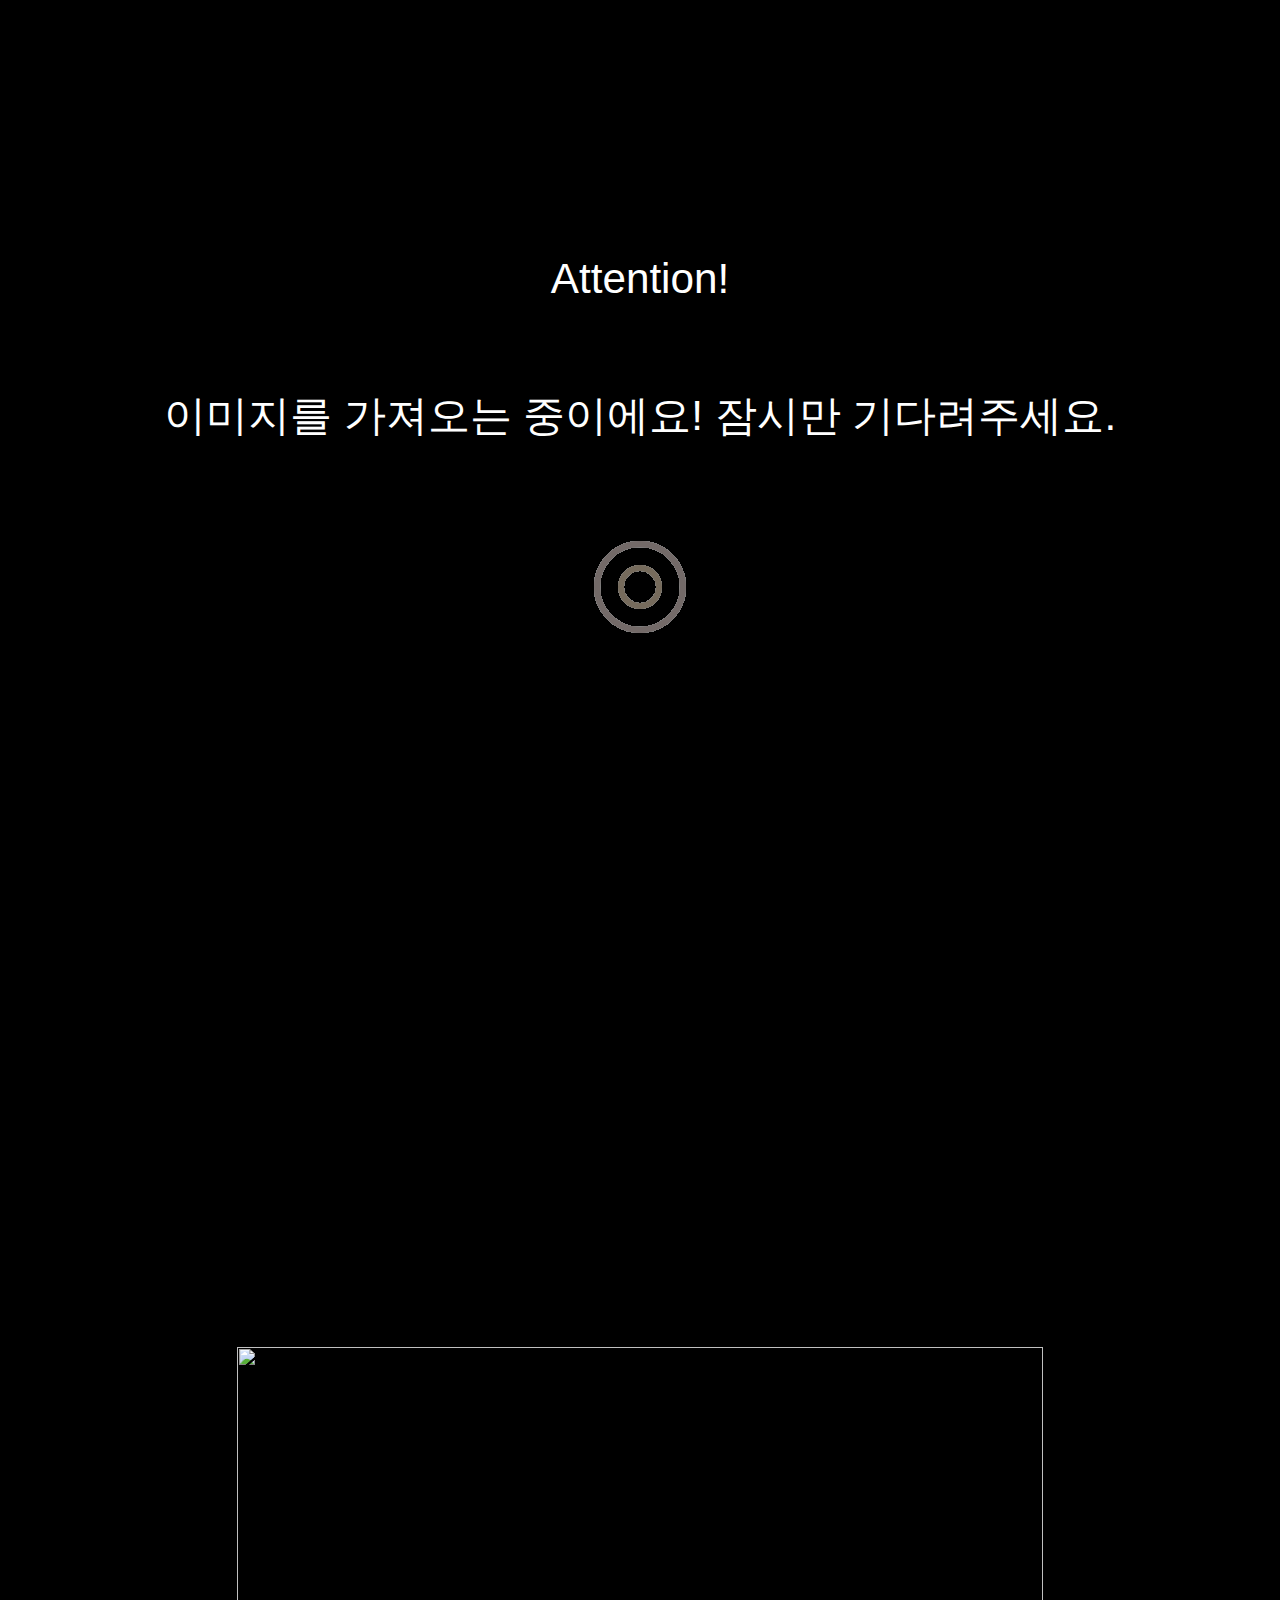
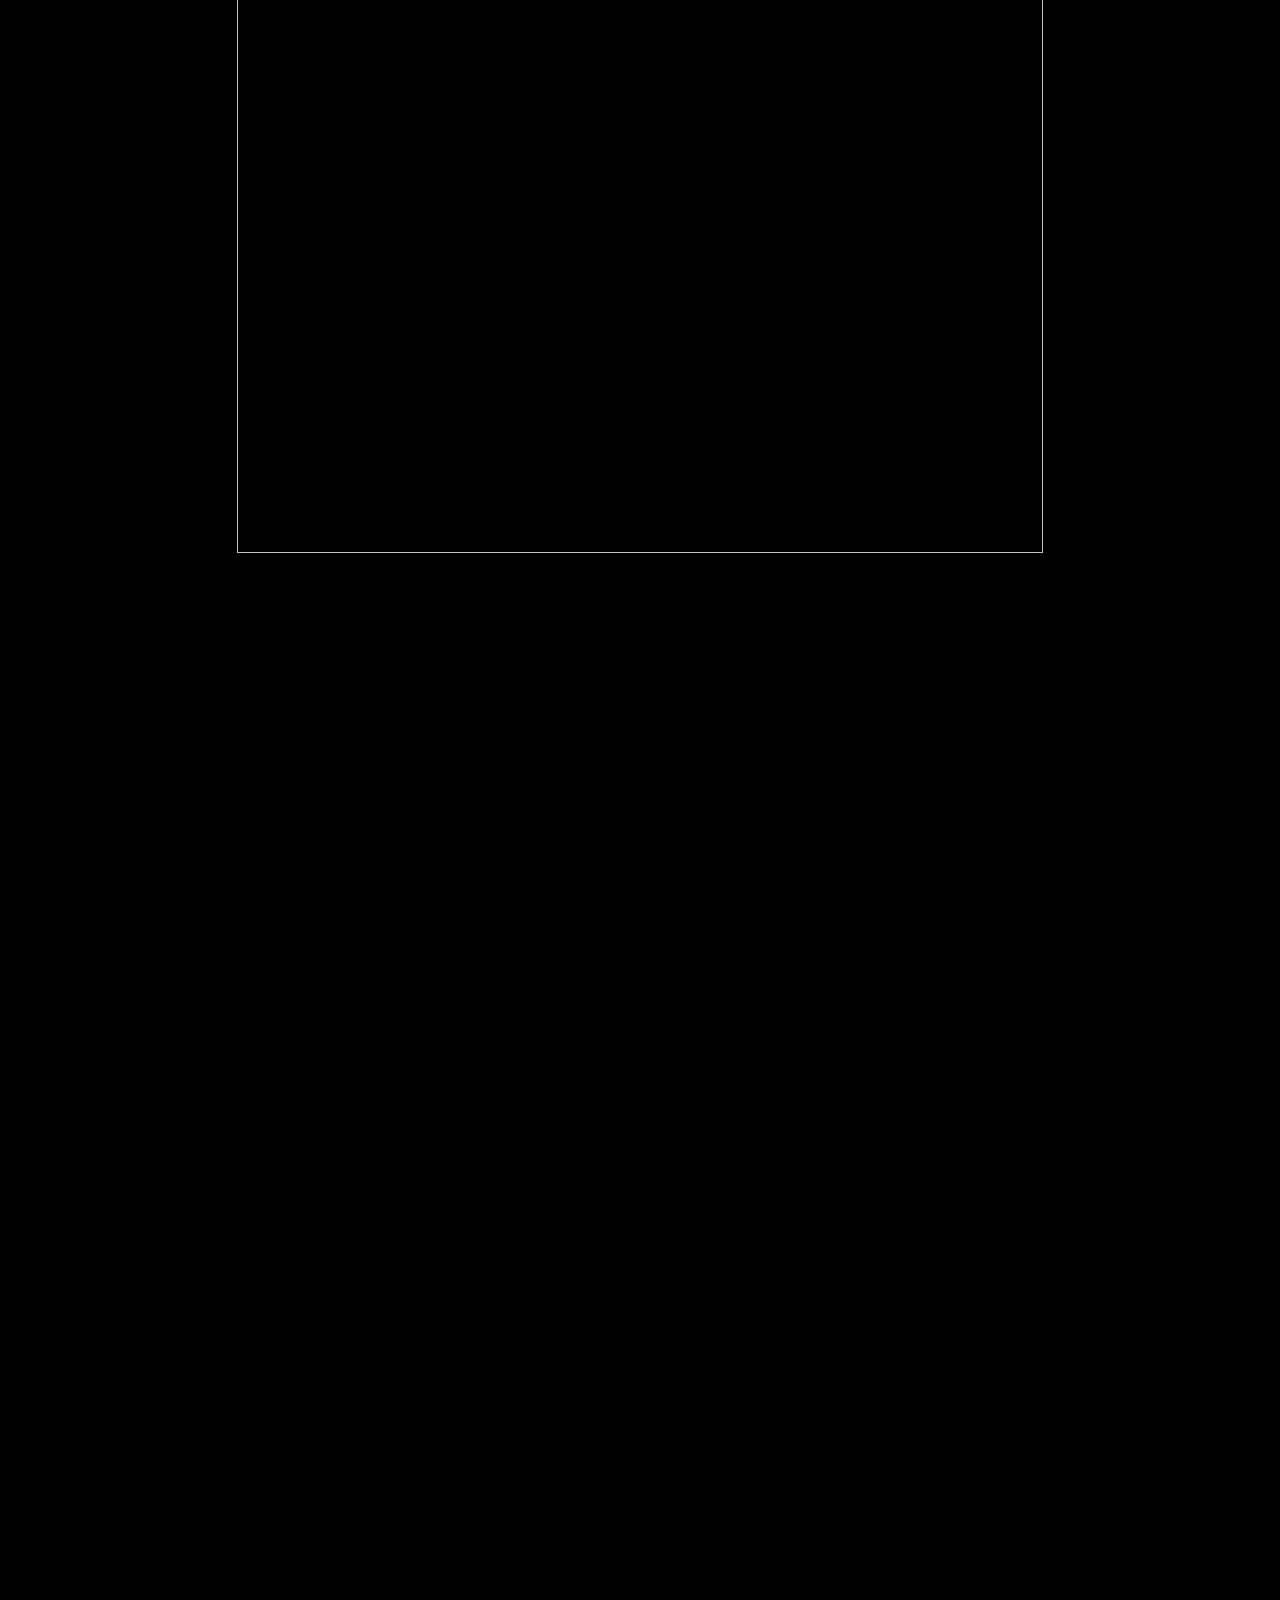
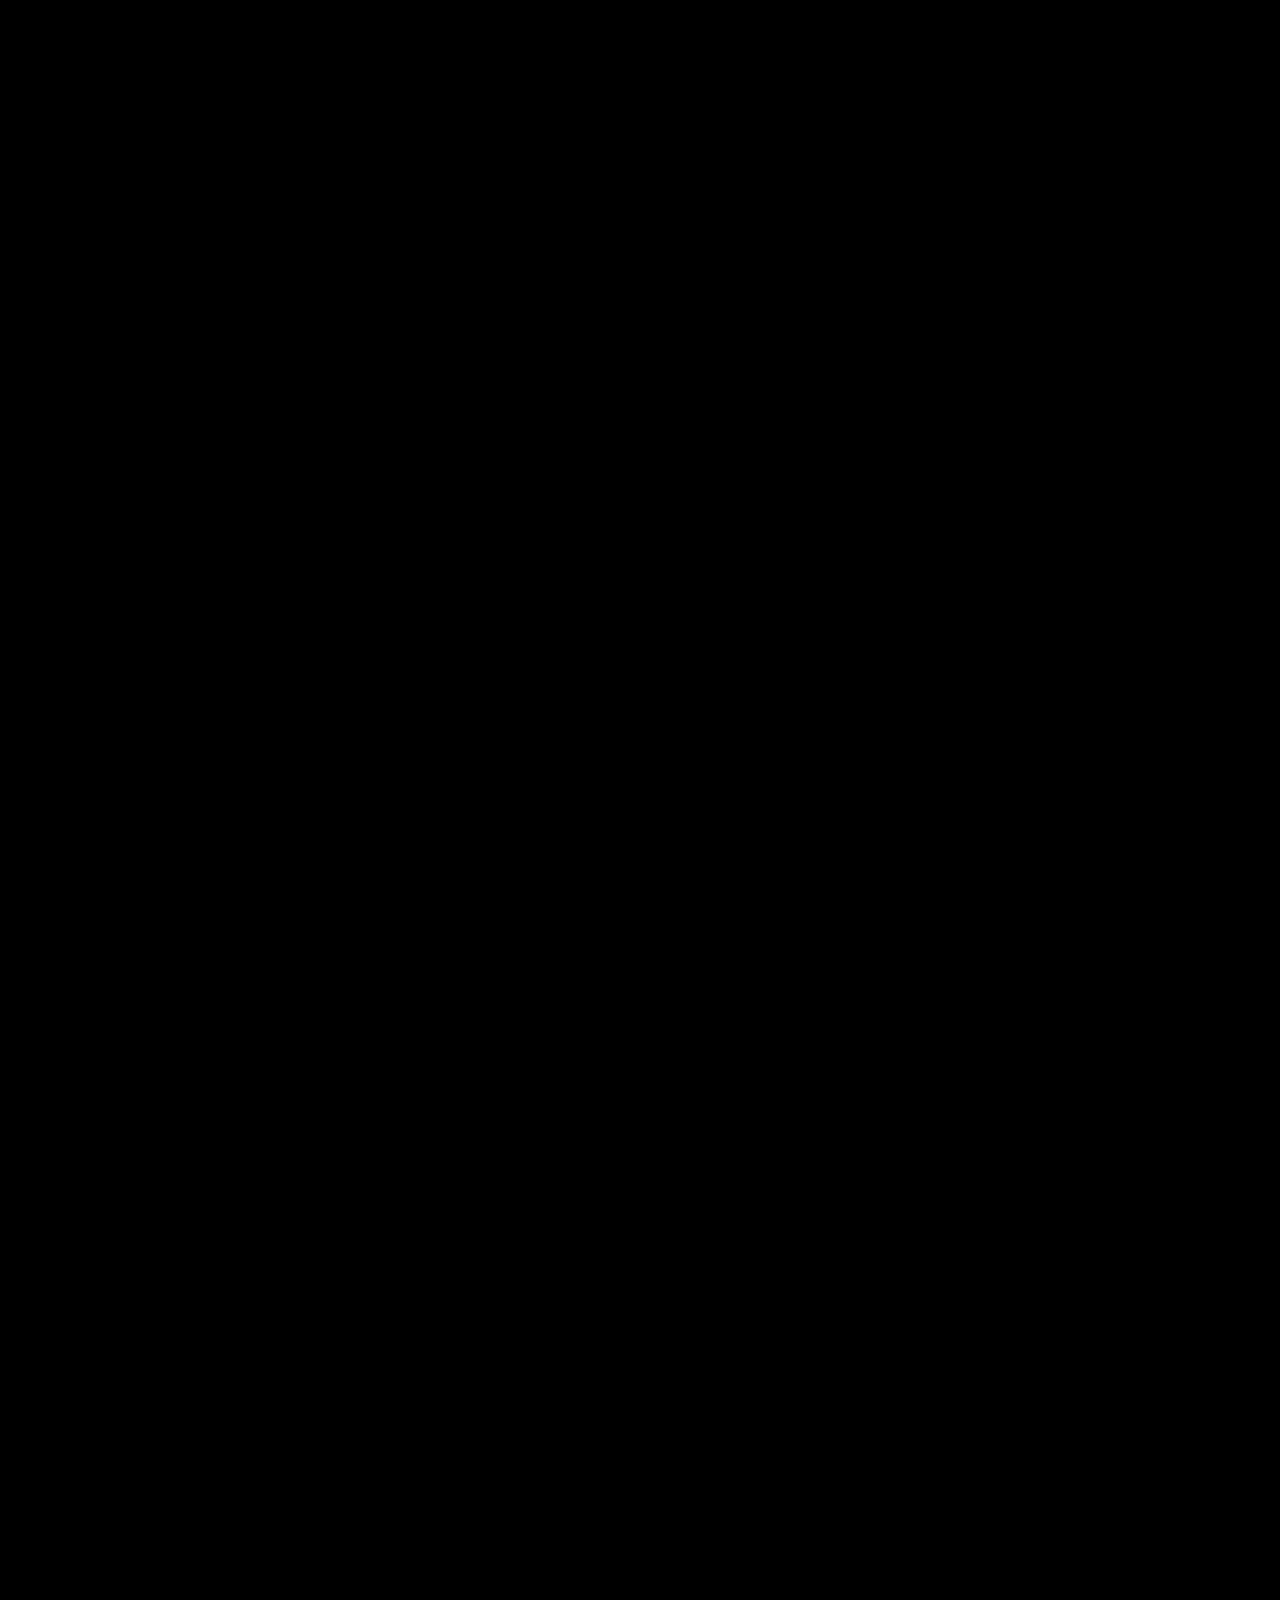
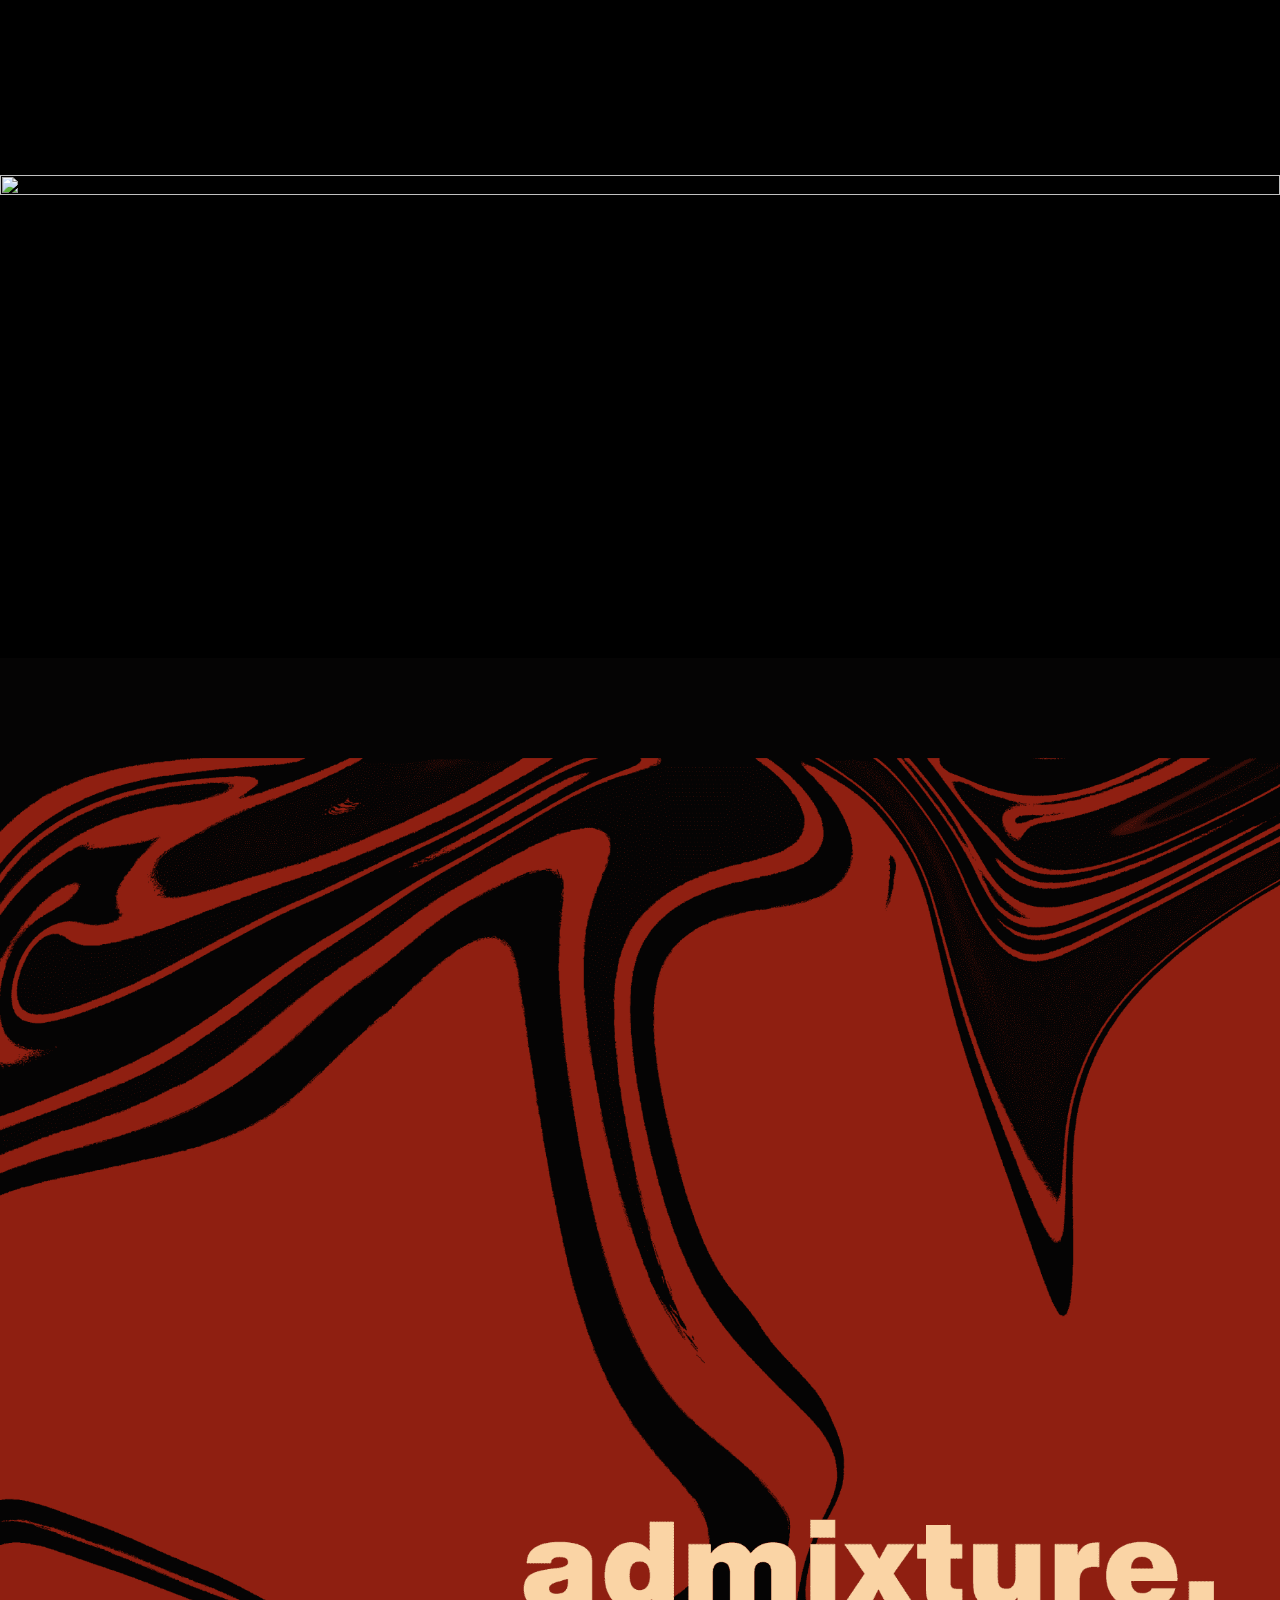
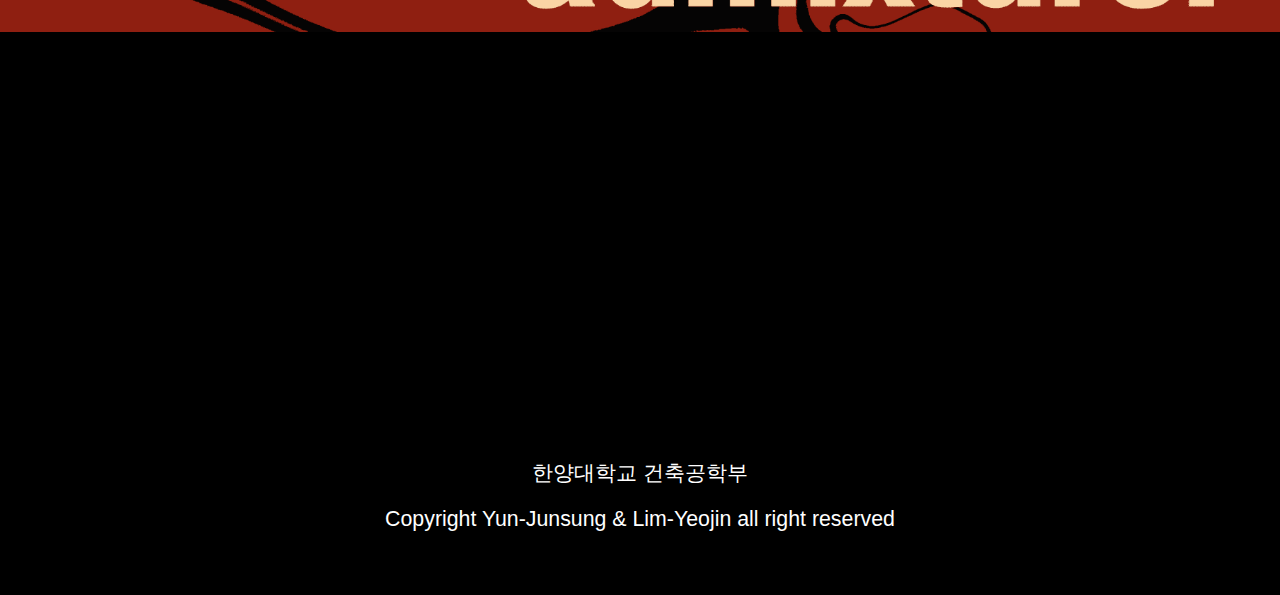
==== commit e783d4b5: ",." ====
--- a/index.html
+++ b/index.html
@@ -61,11 +61,11 @@
       <div class="feed" id="Feed2">
         <!-- <img src="./im/story.gif" alt=""> -->
       </div>
+      <div class="feed" id="Feed4">
+        <img src="./im/Mpic4.png" importance="low" alt="">
+      </div>
       <div class="feed" id="Feed3">
         <img src="./im/Mpic3.png" alt="">
-      </div>
-      <div class="feed" id="Feed4">
-        <img src="./im/Mpic4.png" importance="low" alt="">
       </div>
       <footer>
         <div class="fin_char">한양대학교 건축공학부</div>
--- a/css/index.css
+++ b/css/index.css
@@ -168,7 +168,7 @@
 
 #Feed4{
   height:auto;
-  margin-bottom:400px;
+  margin:200px 0 100px 0;
 }
 
 #Feed4 img{
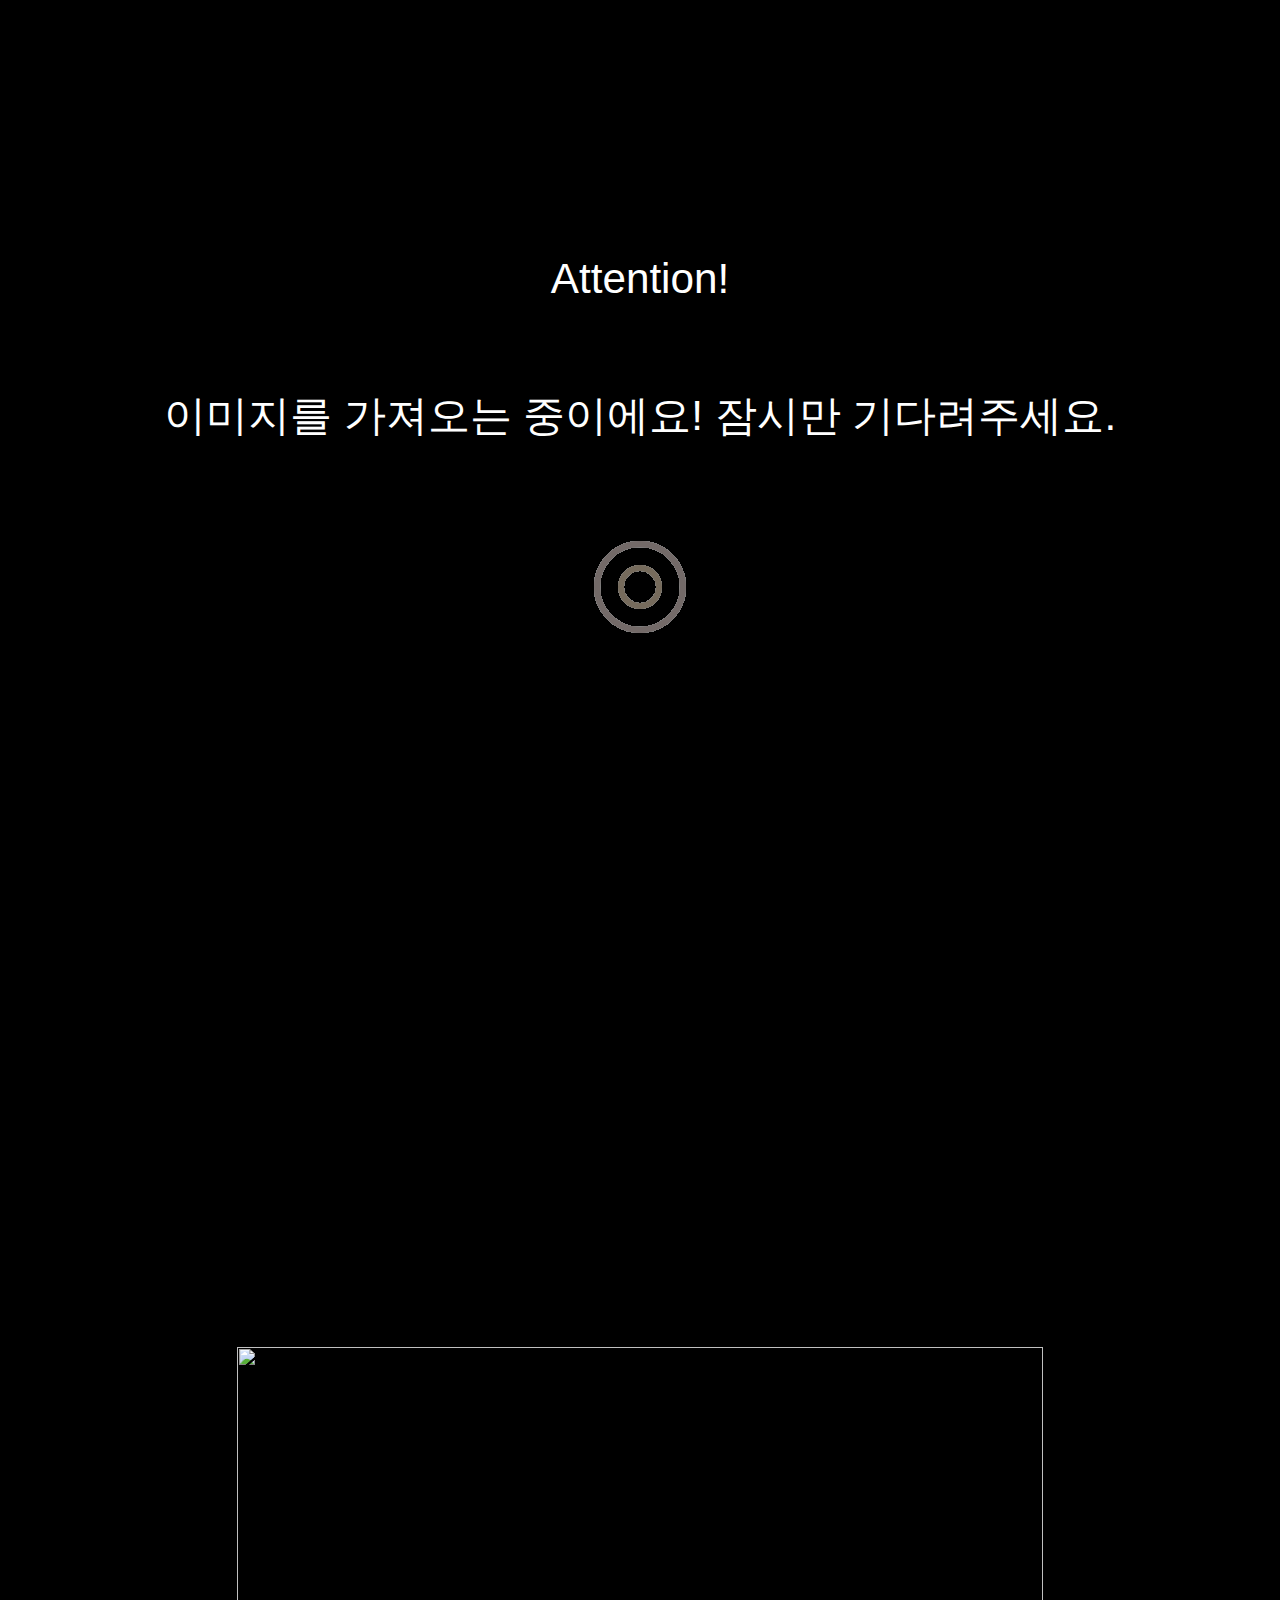
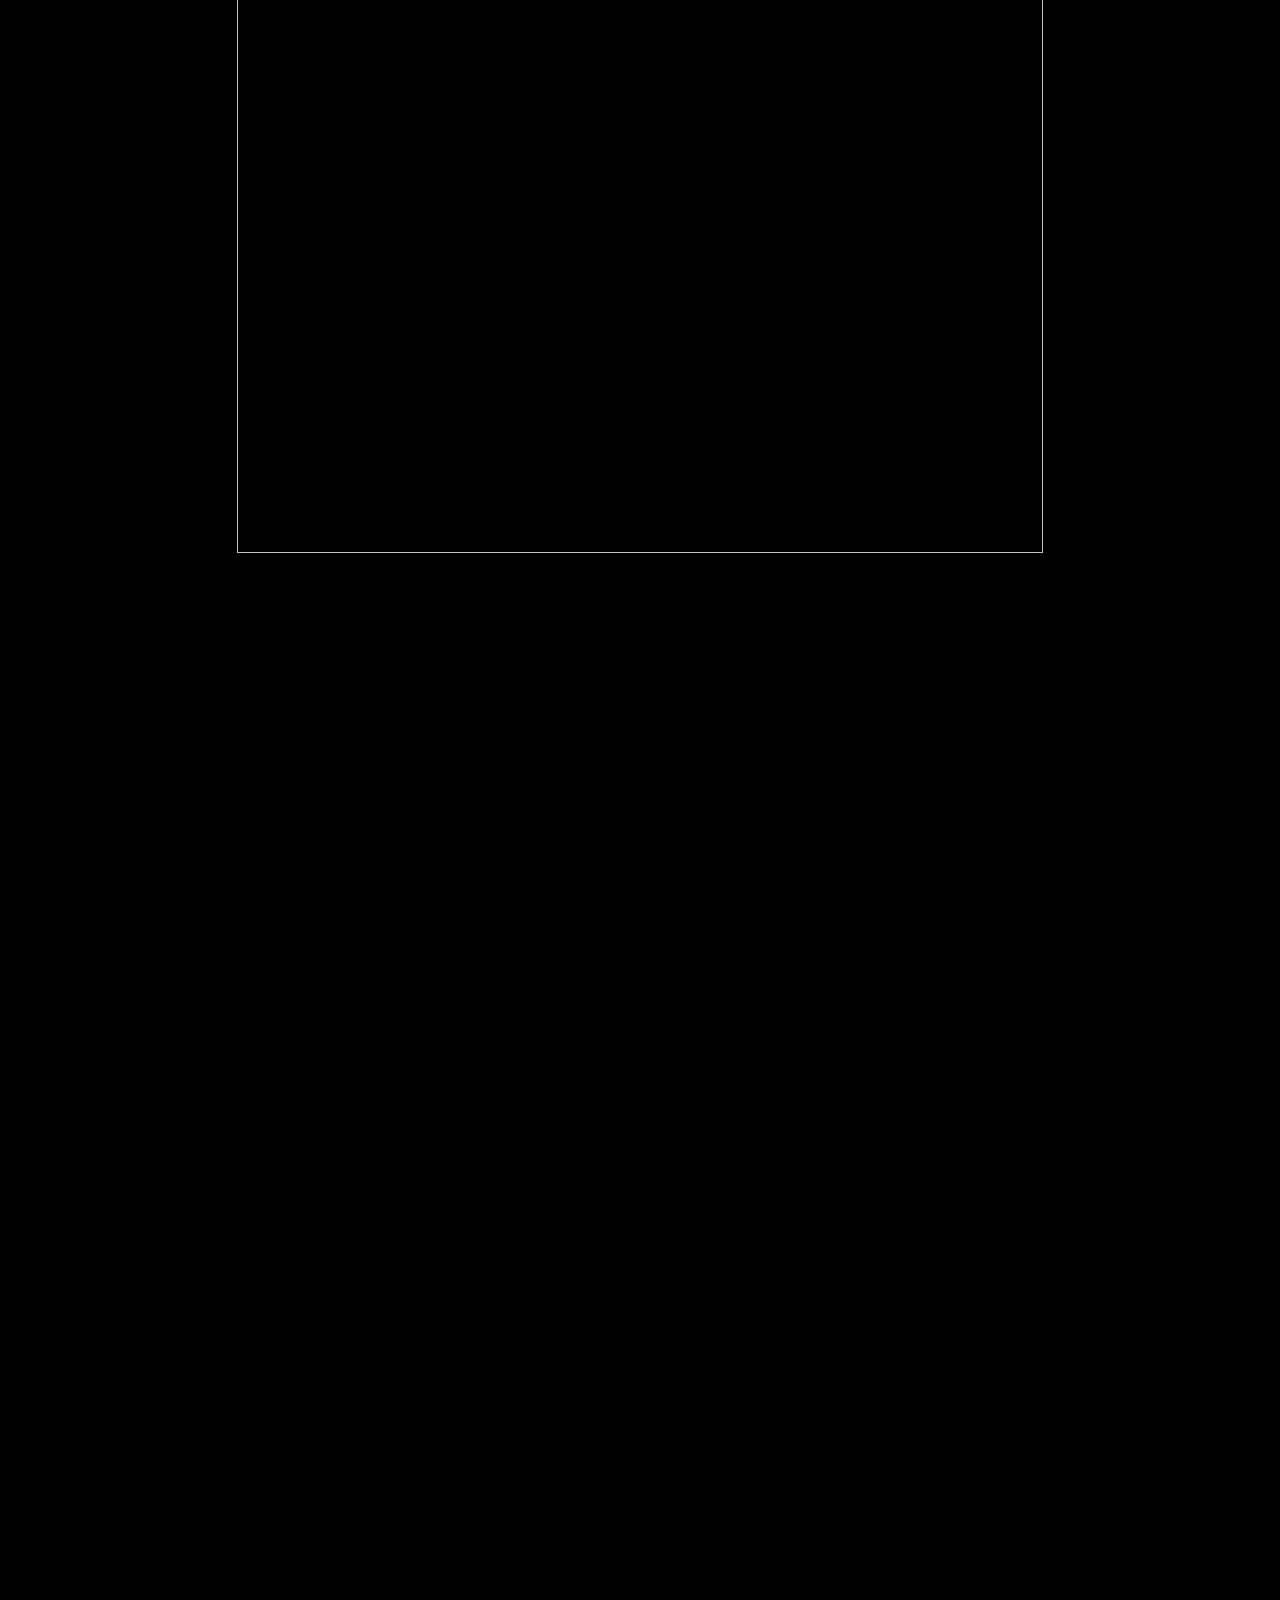
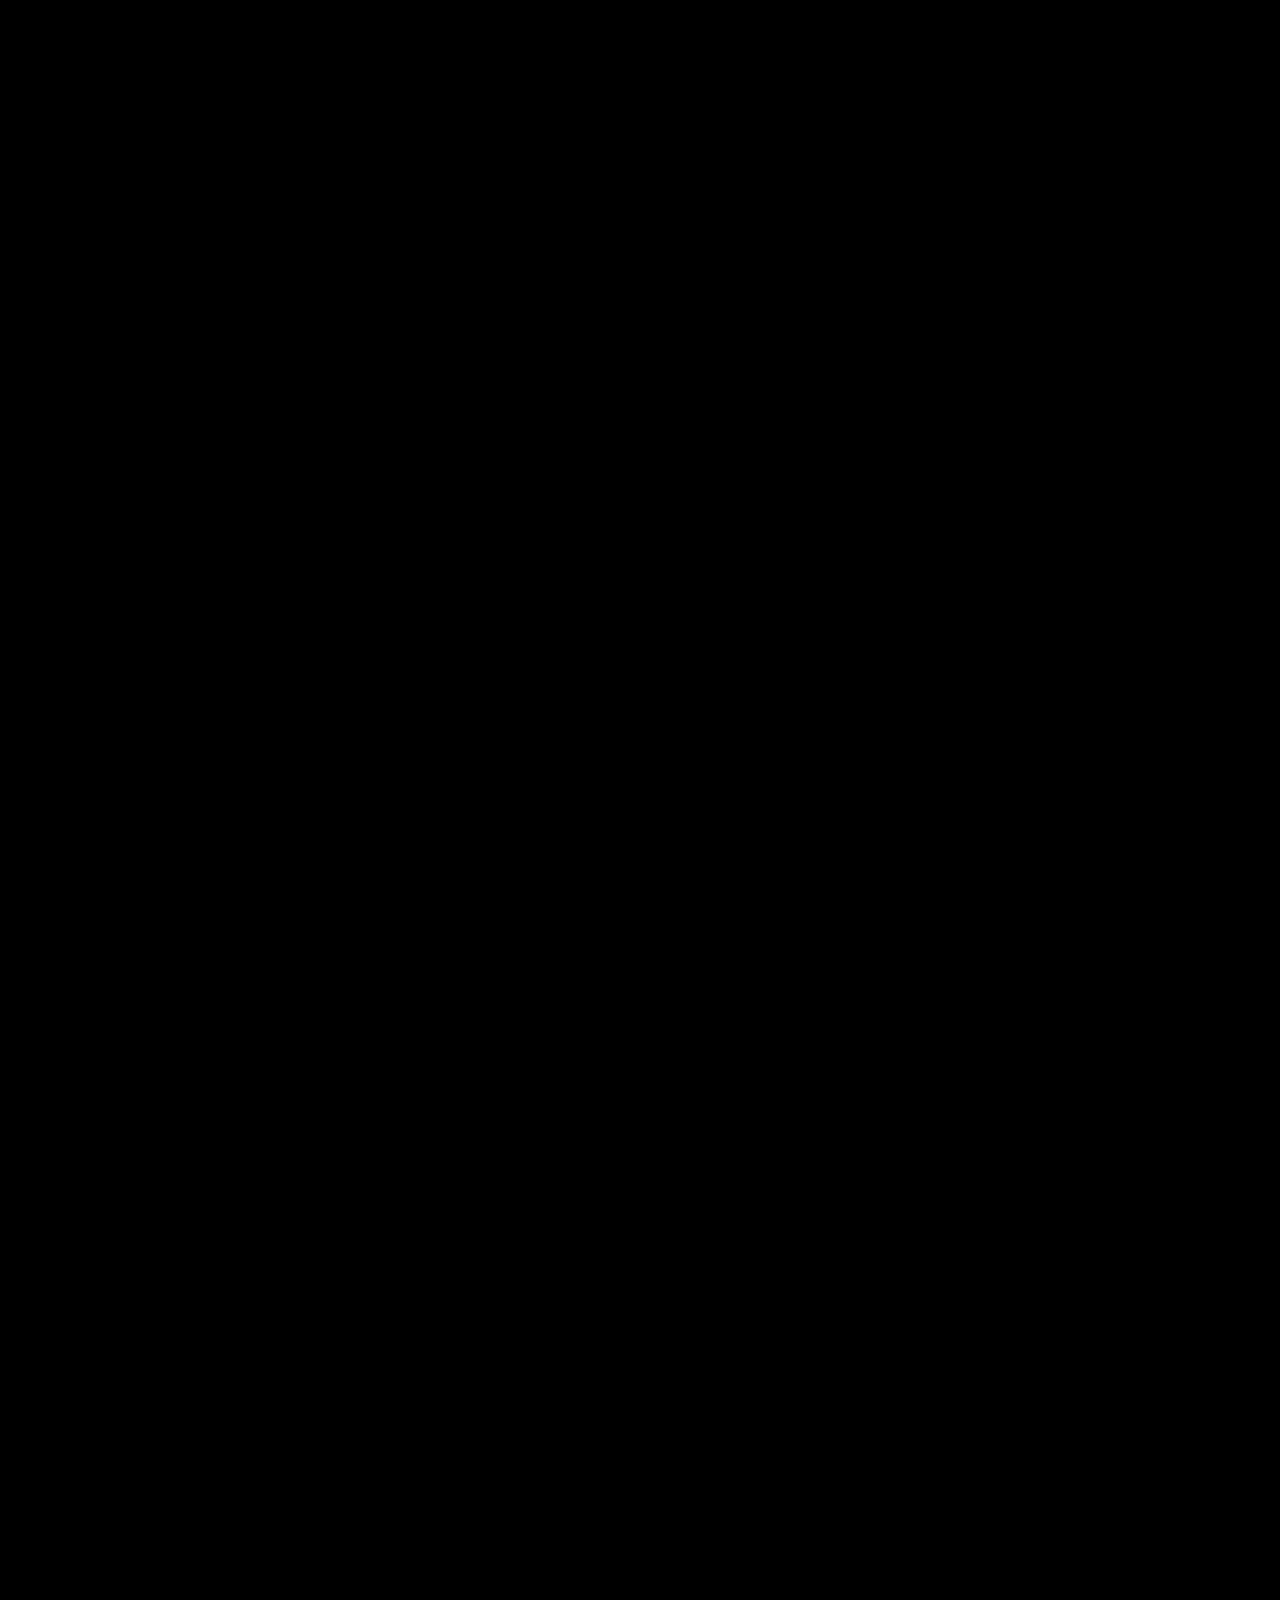
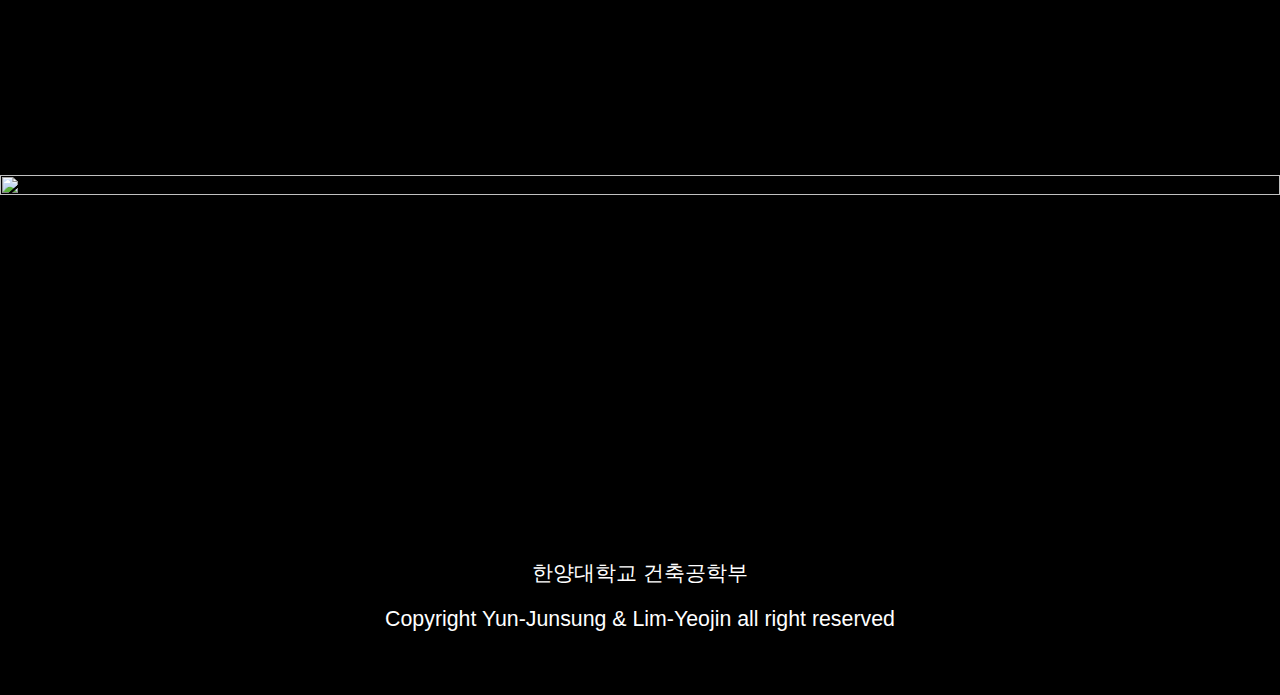
==== commit 1a74cd06: "." ====
--- a/index.html
+++ b/index.html
@@ -5,7 +5,7 @@
       <meta property="og:title" content="건축공학부 학술제" />
       <meta property="og:site_name" content="건축공학부 학술전시회" />
       <meta property="og:url" content="HYU_Architectural_Engineering" />
-      <meta property="og:image" content="./im/thumbnail.png" />
+      <meta property="og:image" content="./im/thumbnail.jpg" />
       <meta property="og:image:width" content="800" />
       <meta property="og:image:height" content="400" />
 
@@ -64,9 +64,9 @@
       <div class="feed" id="Feed4">
         <img src="./im/Mpic4.png" importance="low" alt="">
       </div>
-      <div class="feed" id="Feed3">
+      <!-- <div class="feed" id="Feed3">
         <img src="./im/Mpic3.png" alt="">
-      </div>
+      </div> -->
       <footer>
         <div class="fin_char">한양대학교 건축공학부</div>
         <div class="fin_char">Copyright Yun-Junsung & Lim-Yeojin all right reserved</div>
--- a/css/index.css
+++ b/css/index.css
@@ -168,7 +168,7 @@
 
 #Feed4{
   height:auto;
-  margin:200px 0 100px 0;
+  margin:200px 0 300px 0;
 }
 
 #Feed4 img{
